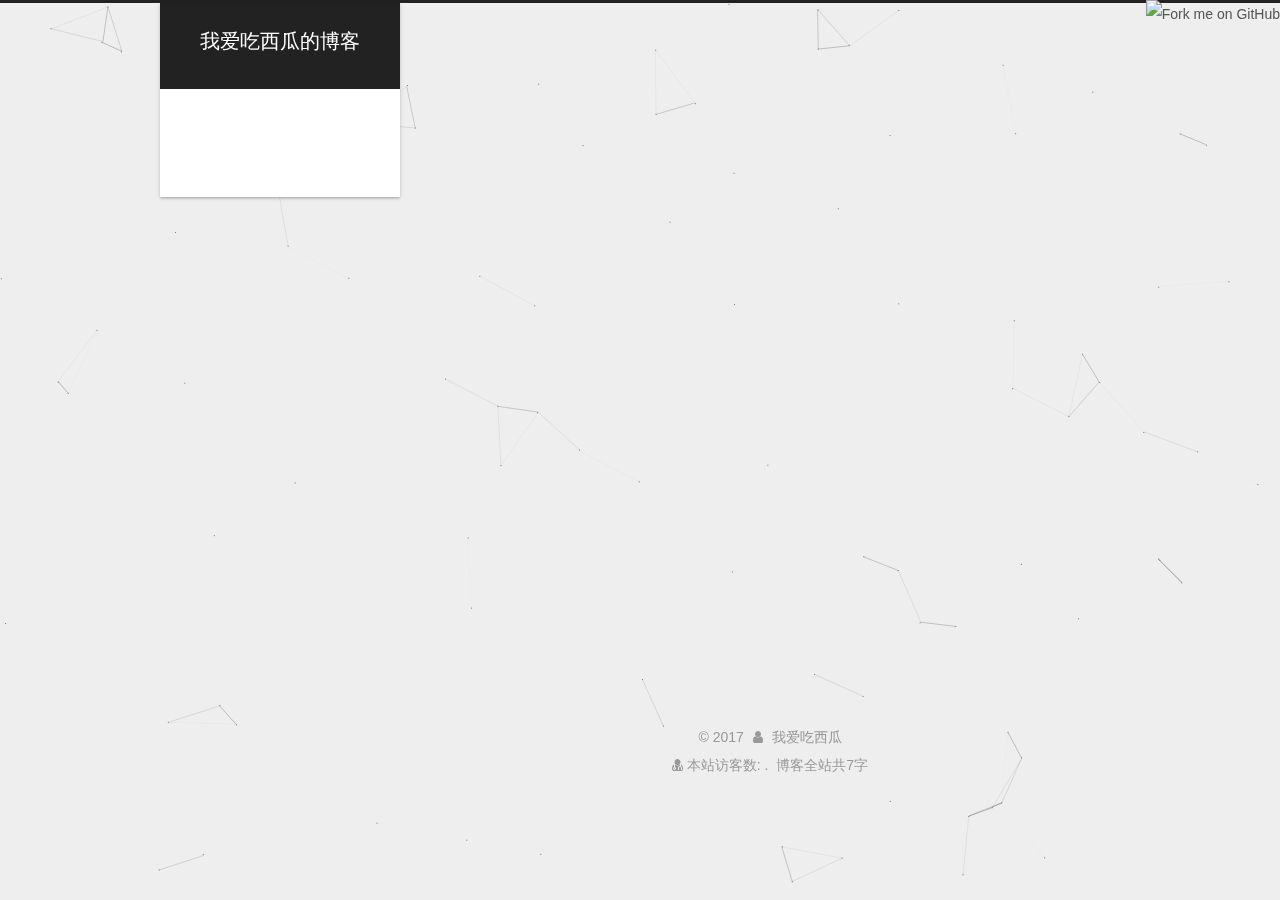
==== about/index.html @ f748fe7a "Site updated: 2017-10-11 19:56:54" ====
<!DOCTYPE html>



  


<html class="theme-next mist use-motion" lang="zh-Hans">
<head>
  <meta charset="UTF-8"/>
<meta http-equiv="X-UA-Compatible" content="IE=edge" />
<meta name="viewport" content="width=device-width, initial-scale=1, maximum-scale=1"/>
<meta name="theme-color" content="#222">



  
  
    
    
  <script src="/lib/pace/pace.min.js?v=1.0.2"></script>
  <link href="/lib/pace/pace-theme-minimal.min.css?v=1.0.2" rel="stylesheet">







<meta http-equiv="Cache-Control" content="no-transform" />
<meta http-equiv="Cache-Control" content="no-siteapp" />
















  
  
  <link href="/lib/fancybox/source/jquery.fancybox.css?v=2.1.5" rel="stylesheet" type="text/css" />







<link href="/lib/font-awesome/css/font-awesome.min.css?v=4.6.2" rel="stylesheet" type="text/css" />

<link href="/css/main.css?v=5.1.3" rel="stylesheet" type="text/css" />


  <link rel="apple-touch-icon" sizes="180x180" href="/images/apple-touch-icon-next.png?v=5.1.3">


  <link rel="icon" type="image/png" sizes="32x32" href="/images/favicon-32x32-next.png?v=5.1.3">


  <link rel="icon" type="image/png" sizes="16x16" href="/images/favicon-16x16-next.png?v=5.1.3">


  <link rel="mask-icon" href="/images/logo.svg?v=5.1.3" color="#222">





  <meta name="keywords" content="Hexo, NexT" />










<meta name="description" content="关于我你知道的不多我也不会说太多">
<meta property="og:type" content="website">
<meta property="og:title" content="我爱吃西瓜的简介">
<meta property="og:url" content="http://robber007.github.io/about/index.html">
<meta property="og:site_name" content="我爱吃西瓜的博客">
<meta property="og:description" content="关于我你知道的不多我也不会说太多">
<meta property="og:locale" content="zh-Hans">
<meta property="og:updated_time" content="2017-10-11T10:39:00.035Z">
<meta name="twitter:card" content="summary">
<meta name="twitter:title" content="我爱吃西瓜的简介">
<meta name="twitter:description" content="关于我你知道的不多我也不会说太多">



<script type="text/javascript" id="hexo.configurations">
  var NexT = window.NexT || {};
  var CONFIG = {
    root: '/',
    scheme: 'Mist',
    version: '5.1.3',
    sidebar: {"position":"left","display":"post","offset":12,"b2t":false,"scrollpercent":false,"onmobile":false},
    fancybox: true,
    tabs: true,
    motion: {"enable":true,"async":false,"transition":{"post_block":"fadeIn","post_header":"slideDownIn","post_body":"slideDownIn","coll_header":"slideLeftIn","sidebar":"slideUpIn"}},
    duoshuo: {
      userId: '0',
      author: '博主'
    },
    algolia: {
      applicationID: '',
      apiKey: '',
      indexName: '',
      hits: {"per_page":10},
      labels: {"input_placeholder":"Search for Posts","hits_empty":"We didn't find any results for the search: ${query}","hits_stats":"${hits} results found in ${time} ms"}
    }
  };
</script>



  <link rel="canonical" href="http://robber007.github.io/about/"/>





  <title>我爱吃西瓜的简介 | 我爱吃西瓜的博客</title>
  








</head>

<body itemscope itemtype="http://schema.org/WebPage" lang="zh-Hans">

  
  
    
  

  <div class="container sidebar-position-left page-post-detail">
    <div class="headband"></div>
	<a href="https://github.com/robber007">
    <img style="position: absolute; top: 0; right: 0; border: 0;" src="https://camo.githubusercontent.com/52760788cde945287fbb584134c4cbc2bc36f904/68747470733a2f2f73332e616d617a6f6e6177732e636f6d2f6769746875622f726962626f6e732f666f726b6d655f72696768745f77686974655f6666666666662e706e67" alt="Fork me on GitHub" data-canonical-src="https://s3.amazonaws.com/github/ribbons/forkme_right_white_ffffff.png">
	</a>
    <header id="header" class="header" itemscope itemtype="http://schema.org/WPHeader">
      <div class="header-inner"><div class="site-brand-wrapper">
  <div class="site-meta ">
    

    <div class="custom-logo-site-title">
      <a href="/"  class="brand" rel="start">
        <span class="logo-line-before"><i></i></span>
        <span class="site-title">我爱吃西瓜的博客</span>
        <span class="logo-line-after"><i></i></span>
      </a>
    </div>
      
        <p class="site-subtitle"></p>
      
  </div>

  <div class="site-nav-toggle">
    <button>
      <span class="btn-bar"></span>
      <span class="btn-bar"></span>
      <span class="btn-bar"></span>
    </button>
  </div>
</div>

<nav class="site-nav">
  

  
    <ul id="menu" class="menu">
      
        
        <li class="menu-item menu-item-home">
          <a href="/" rel="section">
            
              <i class="menu-item-icon fa fa-fw fa-home"></i> <br />
            
            首页
          </a>
        </li>
      
        
        <li class="menu-item menu-item-about">
          <a href="/about/" rel="section">
            
              <i class="menu-item-icon fa fa-fw fa-user"></i> <br />
            
            关于
          </a>
        </li>
      

      
    </ul>
  

  
</nav>



 </div>
    </header>

    <main id="main" class="main">
      <div class="main-inner">
        <div class="content-wrap">
          <div id="content" class="content">
            

  <div id="posts" class="posts-expand">
    
    
    
    <div class="post-block page">
      <header class="post-header">

	<h1 class="post-title" itemprop="name headline">我爱吃西瓜的简介</h1>



</header>

      
      
      
      <div class="post-body">
        
        
          <p>关于我<br>你知道的不多<br>我也不会说太多</p>

        
      </div>
      
      
      
    </div>
    
    
    
  </div>


          </div>
          


          

  
    <div class="comments" id="comments">
      <div id="disqus_thread">
        <noscript>
          Please enable JavaScript to view the
          <a href="https://disqus.com/?ref_noscript">comments powered by Disqus.</a>
        </noscript>
      </div>
    </div>

  



        </div>
        
          
  
  <div class="sidebar-toggle">
    <div class="sidebar-toggle-line-wrap">
      <span class="sidebar-toggle-line sidebar-toggle-line-first"></span>
      <span class="sidebar-toggle-line sidebar-toggle-line-middle"></span>
      <span class="sidebar-toggle-line sidebar-toggle-line-last"></span>
    </div>
  </div>

  <aside id="sidebar" class="sidebar">
    
    <div class="sidebar-inner">

      

      

      <section class="site-overview-wrap sidebar-panel sidebar-panel-active">
        <div class="site-overview">
          <div class="site-author motion-element" itemprop="author" itemscope itemtype="http://schema.org/Person">
            
              <img class="site-author-image" itemprop="image"
                src="/images/avatar.jpg"
                alt="我爱吃西瓜" />
            
              <p class="site-author-name" itemprop="name">我爱吃西瓜</p>
              <p class="site-description motion-element" itemprop="description">网络管理转爬虫开发</p>
          </div>

          <nav class="site-state motion-element">

            
              <div class="site-state-item site-state-posts">
              
                <a href="/archives">
              
                  <span class="site-state-item-count">1</span>
                  <span class="site-state-item-name">日志</span>
                </a>
              </div>
            

            

            

          </nav>

          

          <div class="links-of-author motion-element">
            
              
                <span class="links-of-author-item">
                  <a href="https://github.com/robber007" target="_blank" title="GitHub">
                    
                      <i class="fa fa-fw fa-github"></i>GitHub</a>
                </span>
              
            
          </div>

          
          

          
          

          

        </div>
      </section>

      

      

    </div>
  </aside>


        
      </div>
    </main>

    <footer id="footer" class="footer">
      <div class="footer-inner">
        <script async src="https://dn-lbstatics.qbox.me/busuanzi/2.3/busuanzi.pure.mini.js">
</script>
<div class="copyright">&copy; <span itemprop="copyrightYear">2017</span>
  <span class="with-love">
    <i class="fa fa-user"></i>
  </span>
  <span class="author" itemprop="copyrightHolder">我爱吃西瓜</span>

  
</div>


<div class="powered-by">
<i class="fa fa-user-md"></i><span id="busuanzi_container_site_pv">
  本站访客数:<span id="busuanzi_value_site_pv"></span>
</span>
</div>
.
<!--

  <div class="powered-by">由 <a class="theme-link" target="_blank" href="https://hexo.io">Hexo</a> 强力驱动</div>



  <span class="post-meta-divider">|</span>



  <div class="theme-info">主题 &mdash; <a class="theme-link" target="_blank" href="https://github.com/iissnan/hexo-theme-next">NexT.Mist</a> v5.1.3</div>

-->



<div class="theme-info">
  <div class="powered-by"></div>
  <span class="post-count">博客全站共7字</span>
</div>

        







        
      </div>
    </footer>

    
      <div class="back-to-top">
        <i class="fa fa-arrow-up"></i>
        
      </div>
    

    

  </div>

  

<script type="text/javascript">
  if (Object.prototype.toString.call(window.Promise) !== '[object Function]') {
    window.Promise = null;
  }
</script>









  


  











  
  <script type="text/javascript" src="/lib/jquery/index.js?v=2.1.3"></script>

  
  <script type="text/javascript" src="/lib/fastclick/lib/fastclick.min.js?v=1.0.6"></script>

  
  <script type="text/javascript" src="/lib/jquery_lazyload/jquery.lazyload.js?v=1.9.7"></script>

  
  <script type="text/javascript" src="/lib/velocity/velocity.min.js?v=1.2.1"></script>

  
  <script type="text/javascript" src="/lib/velocity/velocity.ui.min.js?v=1.2.1"></script>

  
  <script type="text/javascript" src="/lib/fancybox/source/jquery.fancybox.pack.js?v=2.1.5"></script>

  
  <script type="text/javascript" src="/lib/canvas-nest/canvas-nest.min.js"></script>


  


  <script type="text/javascript" src="/js/src/utils.js?v=5.1.3"></script>

  <script type="text/javascript" src="/js/src/motion.js?v=5.1.3"></script>



  
  

  
  <script type="text/javascript" src="/js/src/scrollspy.js?v=5.1.3"></script>
<script type="text/javascript" src="/js/src/post-details.js?v=5.1.3"></script>



  


  <script type="text/javascript" src="/js/src/bootstrap.js?v=5.1.3"></script>



  


  

    
      <script id="dsq-count-scr" src="https://.disqus.com/count.js" async></script>
    

    
      <script type="text/javascript">
        var disqus_config = function () {
          this.page.url = 'http://robber007.github.io/about/index.html';
          this.page.identifier = 'about/index.html';
          this.page.title = '我爱吃西瓜的简介';
        };
        var d = document, s = d.createElement('script');
        s.src = 'https://.disqus.com/embed.js';
        s.setAttribute('data-timestamp', '' + +new Date());
        (d.head || d.body).appendChild(s);
      </script>
    

  




	





  





  












  





  

  

  
  

  

  

  

</body>
</html>
<!-- 页面点击小红心 -->
<script type="text/javascript" src="/js/src/love.js"></script>
---- css/main.css ----
/* normalize.css v3.0.2 | MIT License | git.io/normalize */
html {
  font-family: sans-serif; /* 1 */
  -ms-text-size-adjust: 100%; /* 2 */
  -webkit-text-size-adjust: 100%; /* 2 */
}
body {
  margin: 0;
}
article,
aside,
details,
figcaption,
figure,
footer,
header,
hgroup,
main,
menu,
nav,
section,
summary {
  display: block;
}
audio,
canvas,
progress,
video {
  display: inline-block; /* 1 */
  vertical-align: baseline; /* 2 */
}
audio:not([controls]) {
  display: none;
  height: 0;
}
[hidden],
template {
  display: none;
}
a {
  background-color: transparent;
}
a:active,
a:hover {
  outline: 0;
}
abbr[title] {
  border-bottom: 1px dotted;
}
b,
strong {
  font-weight: bold;
}
dfn {
  font-style: italic;
}
h1 {
  font-size: 2em;
  margin: 0.67em 0;
}
mark {
  background: #ff0;
  color: #000;
}
small {
  font-size: 80%;
}
sub,
sup {
  font-size: 75%;
  line-height: 0;
  position: relative;
  vertical-align: baseline;
}
sup {
  top: -0.5em;
}
sub {
  bottom: -0.25em;
}
img {
  border: 0;
}
svg:not(:root) {
  overflow: hidden;
}
figure {
  margin: 1em 40px;
}
hr {
  -moz-box-sizing: content-box;
  box-sizing: content-box;
  height: 0;
}
pre {
  overflow: auto;
}
code,
kbd,
pre,
samp {
  font-family: monospace, monospace;
  font-size: 1em;
}
button,
input,
optgroup,
select,
textarea {
  color: inherit; /* 1 */
  font: inherit; /* 2 */
  margin: 0; /* 3 */
}
button {
  overflow: visible;
}
button,
select {
  text-transform: none;
}
button,
html input[type="button"],
input[type="reset"],
input[type="submit"] {
  -webkit-appearance: button; /* 2 */
  cursor: pointer; /* 3 */
}
button[disabled],
html input[disabled] {
  cursor: default;
}
button::-moz-focus-inner,
input::-moz-focus-inner {
  border: 0;
  padding: 0;
}
input {
  line-height: normal;
}
input[type="checkbox"],
input[type="radio"] {
  box-sizing: border-box; /* 1 */
  padding: 0; /* 2 */
}
input[type="number"]::-webkit-inner-spin-button,
input[type="number"]::-webkit-outer-spin-button {
  height: auto;
}
input[type="search"] {
  -webkit-appearance: textfield; /* 1 */
  -moz-box-sizing: content-box;
  -webkit-box-sizing: content-box; /* 2 */
  box-sizing: content-box;
}
input[type="search"]::-webkit-search-cancel-button,
input[type="search"]::-webkit-search-decoration {
  -webkit-appearance: none;
}
fieldset {
  border: 1px solid #c0c0c0;
  margin: 0 2px;
  padding: 0.35em 0.625em 0.75em;
}
legend {
  border: 0; /* 1 */
  padding: 0; /* 2 */
}
textarea {
  overflow: auto;
}
optgroup {
  font-weight: bold;
}
table {
  border-collapse: collapse;
  border-spacing: 0;
}
td,
th {
  padding: 0;
}
::selection {
  background: #262a30;
  color: #fff;
}
body {
  position: relative;
  font-family: 'Lato', "PingFang SC", "Microsoft YaHei", sans-serif;
  font-size: 14px;
  line-height: 2;
  color: #555;
  background: #eee;
}
@media (max-width: 767px) {
  body {
    padding-right: 0 !important;
  }
}
@media (min-width: 768px) and (max-width: 991px) {
  body {
    padding-right: 0 !important;
  }
}
@media (min-width: 1600px) {
  body {
    font-size: 16px;
  }
}
h1,
h2,
h3,
h4,
h5,
h6 {
  margin: 0;
  padding: 0;
  font-weight: bold;
  line-height: 1.5;
  font-family: 'Lato', "PingFang SC", "Microsoft YaHei", sans-serif;
}
h2,
h3,
h4,
h5,
h6 {
  margin: 20px 0 15px;
}
h1 {
  font-size: 22px;
}
@media (max-width: 767px) {
  h1 {
    font-size: 18px;
  }
}
h2 {
  font-size: 20px;
}
@media (max-width: 767px) {
  h2 {
    font-size: 16px;
  }
}
h3 {
  font-size: 18px;
}
@media (max-width: 767px) {
  h3 {
    font-size: 14px;
  }
}
h4 {
  font-size: 16px;
}
@media (max-width: 767px) {
  h4 {
    font-size: 12px;
  }
}
h5 {
  font-size: 14px;
}
@media (max-width: 767px) {
  h5 {
    font-size: 10px;
  }
}
h6 {
  font-size: 12px;
}
@media (max-width: 767px) {
  h6 {
    font-size: 8px;
  }
}
p {
  margin: 0 0 20px 0;
}
a {
  color: #555;
  text-decoration: none;
  outline: none;
  border-bottom: 1px solid #999;
  word-wrap: break-word;
}
a:hover {
  color: #222;
  border-bottom-color: #222;
}
blockquote {
  margin: 0;
  padding: 0;
}
img {
  display: block;
  margin: auto;
  max-width: 100%;
  height: auto;
}
hr {
  margin: 40px 0;
  height: 3px;
  border: none;
  background-color: #ddd;
  background-image: repeating-linear-gradient(-45deg, #fff, #fff 4px, transparent 4px, transparent 8px);
}
blockquote {
  padding: 0 15px;
  color: #666;
  border-left: 4px solid #ddd;
}
blockquote cite::before {
  content: "-";
  padding: 0 5px;
}
dt {
  font-weight: 700;
}
dd {
  margin: 0;
  padding: 0;
}
kbd {
  border: 1px solid #ccc;
  border-radius: 0.2em;
  box-shadow: 0.1em 0.1em 0.2em rgba(0,0,0,0.1);
  background-color: #f9f9f9;
  font-family: inherit;
  background-image: -webkit-linear-gradient(top, #eee, #fff, #eee);
  padding: 0.1em 0.3em;
  white-space: nowrap;
}
.text-left {
  text-align: left;
}
.text-center {
  text-align: center;
}
.text-right {
  text-align: right;
}
.text-justify {
  text-align: justify;
}
.text-nowrap {
  white-space: nowrap;
}
.text-lowercase {
  text-transform: lowercase;
}
.text-uppercase {
  text-transform: uppercase;
}
.text-capitalize {
  text-transform: capitalize;
}
.center-block {
  display: block;
  margin-left: auto;
  margin-right: auto;
}
.clearfix:before,
.clearfix:after {
  content: " ";
  display: table;
}
.clearfix:after {
  clear: both;
}
.pullquote {
  width: 45%;
}
.pullquote.left {
  float: left;
  margin-left: 5px;
  margin-right: 10px;
}
.pullquote.right {
  float: right;
  margin-left: 10px;
  margin-right: 5px;
}
.affix.affix.affix {
  position: fixed;
}
.translation {
  margin-top: -20px;
  font-size: 14px;
  color: #999;
}
.scrollbar-measure {
  width: 100px;
  height: 100px;
  overflow: scroll;
  position: absolute;
  top: -9999px;
}
.use-motion .motion-element {
  opacity: 0;
}
table {
  margin: 20px 0;
  width: 100%;
  border-collapse: collapse;
  border-spacing: 0;
  border: 1px solid #ddd;
  font-size: 14px;
  table-layout: fixed;
  word-wrap: break-all;
}
table>tbody>tr:nth-of-type(odd) {
  background-color: #f9f9f9;
}
table>tbody>tr:hover {
  background-color: #f5f5f5;
}
caption,
th,
td {
  padding: 8px;
  text-align: left;
  vertical-align: middle;
  font-weight: normal;
}
th,
td {
  border-bottom: 3px solid #ddd;
  border-right: 1px solid #eee;
}
th {
  padding-bottom: 10px;
  font-weight: 700;
}
td {
  border-bottom-width: 1px;
}
html,
body {
  height: 100%;
}
.container {
  position: relative;
  min-height: 100%;
}
.header-inner {
  margin: 0 auto;
  padding: 100px 0 70px;
  width: calc(100% - 252px);
}
@media (min-width: 1600px) {
  .container .header-inner {
    width: 900px;
  }
}
.main {
  padding-bottom: 150px;
}
.main-inner {
  margin: 0 auto;
  width: calc(100% - 252px);
}
@media (min-width: 1600px) {
  .container .main-inner {
    width: 900px;
  }
}
.footer {
  position: absolute;
  left: 0;
  bottom: 0;
  width: 100%;
  min-height: 50px;
}
.footer-inner {
  box-sizing: border-box;
  margin: 20px auto;
  width: calc(100% - 252px);
}
@media (min-width: 1600px) {
  .container .footer-inner {
    width: 900px;
  }
}
pre,
.highlight {
  overflow: auto;
  margin: 20px 0;
  padding: 0;
  font-size: 13px;
  color: #c5c8c6;
  background: #1d1f21;
  line-height: 1.6;
}
pre,
code {
  font-family: consolas, Menlo, "PingFang SC", "Microsoft YaHei", monospace;
}
code {
  padding: 2px 4px;
  word-wrap: break-word;
  color: #555;
  background: #eee;
  border-radius: 3px;
  font-size: 13px;
}
pre {
  padding: 10px;
}
pre code {
  padding: 0;
  color: #c5c8c6;
  background: none;
  text-shadow: none;
}
.highlight {
  border-radius: 1px;
}
.highlight pre {
  border: none;
  margin: 0;
  padding: 10px 0;
}
.highlight table {
  margin: 0;
  width: auto;
  border: none;
}
.highlight td {
  border: none;
  padding: 0;
}
.highlight figcaption {
  font-size: 1em;
  color: #c5c8c6;
  line-height: 1em;
  margin-bottom: 1em;
}
.highlight figcaption:before,
.highlight figcaption:after {
  content: " ";
  display: table;
}
.highlight figcaption:after {
  clear: both;
}
.highlight figcaption a {
  float: right;
  color: #c5c8c6;
}
.highlight figcaption a:hover {
  border-bottom-color: #c5c8c6;
}
.highlight .gutter pre {
  padding-left: 10px;
  padding-right: 10px;
  color: #888f96;
  text-align: right;
  background-color: #000;
}
.highlight .code pre {
  width: 100%;
  padding-left: 10px;
  padding-right: 10px;
  background-color: #1d1f21;
}
.highlight .line {
  height: 20px;
}
.gutter {
  -webkit-user-select: none;
  -moz-user-select: none;
  -ms-user-select: none;
  user-select: none;
}
.gist table {
  width: auto;
}
.gist table td {
  border: none;
}
pre .deletion {
  background: #008000;
}
pre .addition {
  background: #800000;
}
pre .meta {
  color: #b294bb;
}
pre .comment {
  color: #969896;
}
pre .variable,
pre .attribute,
pre .tag,
pre .regexp,
pre .ruby .constant,
pre .xml .tag .title,
pre .xml .pi,
pre .xml .doctype,
pre .html .doctype,
pre .css .id,
pre .css .class,
pre .css .pseudo {
  color: #c66;
}
pre .number,
pre .preprocessor,
pre .built_in,
pre .literal,
pre .params,
pre .constant,
pre .command {
  color: #de935f;
}
pre .ruby .class .title,
pre .css .rules .attribute,
pre .string,
pre .value,
pre .inheritance,
pre .header,
pre .ruby .symbol,
pre .xml .cdata,
pre .special,
pre .number,
pre .formula {
  color: #b5bd68;
}
pre .title,
pre .css .hexcolor {
  color: #8abeb7;
}
pre .function,
pre .python .decorator,
pre .python .title,
pre .ruby .function .title,
pre .ruby .title .keyword,
pre .perl .sub,
pre .javascript .title,
pre .coffeescript .title {
  color: #81a2be;
}
pre .keyword,
pre .javascript .function {
  color: #b294bb;
}
.full-image.full-image.full-image {
  border: none;
  max-width: 100%;
  width: auto;
  margin: 20px auto;
}
@media (min-width: 992px) {
  .full-image.full-image.full-image {
    max-width: none;
    width: 118%;
    margin: 0 -9%;
  }
}
.blockquote-center,
.page-home .post-type-quote blockquote,
.page-post-detail .post-type-quote blockquote {
  position: relative;
  margin: 40px 0;
  padding: 0;
  border-left: none;
  text-align: center;
}
.blockquote-center::before,
.page-home .post-type-quote blockquote::before,
.page-post-detail .post-type-quote blockquote::before,
.blockquote-center::after,
.page-home .post-type-quote blockquote::after,
.page-post-detail .post-type-quote blockquote::after {
  position: absolute;
  content: ' ';
  display: block;
  width: 100%;
  height: 24px;
  opacity: 0.2;
  background-repeat: no-repeat;
  background-position: 0 -6px;
  background-size: 22px 22px;
}
.blockquote-center::before,
.page-home .post-type-quote blockquote::before,
.page-post-detail .post-type-quote blockquote::before {
  top: -20px;
  background-image: url("../images/quote-l.svg");
  border-top: 1px solid #ccc;
}
.blockquote-center::after,
.page-home .post-type-quote blockquote::after,
.page-post-detail .post-type-quote blockquote::after {
  bottom: -20px;
  background-image: url("../images/quote-r.svg");
  border-bottom: 1px solid #ccc;
  background-position: 100% 8px;
}
.blockquote-center p,
.page-home .post-type-quote blockquote p,
.page-post-detail .post-type-quote blockquote p,
.blockquote-center div,
.page-home .post-type-quote blockquote div,
.page-post-detail .post-type-quote blockquote div {
  text-align: center;
}
.post .post-body .group-picture img {
  box-sizing: border-box;
  padding: 0 3px;
  border: none;
}
.post .group-picture-row {
  overflow: hidden;
  margin-top: 6px;
}
.post .group-picture-row:first-child {
  margin-top: 0;
}
.post .group-picture-column {
  float: left;
}
.page-post-detail .post-body .group-picture-column {
  float: none;
  margin-top: 10px;
  width: auto !important;
}
.page-post-detail .post-body .group-picture-column img {
  margin: 0 auto;
}
.page-archive .group-picture-container {
  overflow: hidden;
}
.page-archive .group-picture-row {
  float: left;
}
.page-archive .group-picture-row:first-child {
  margin-top: 6px;
}
.page-archive .group-picture-column {
  max-width: 150px;
  max-height: 150px;
}
.post-body .note {
  position: relative;
  padding: 15px;
  margin-bottom: 20px;
  border: 1px solid #eee;
  border-left-width: 5px;
  border-radius: 3px;
}
.post-body .note h2,
.post-body .note h3,
.post-body .note h4,
.post-body .note h5,
.post-body .note h6 {
  margin-top: 0;
  margin-bottom: 0;
  border-bottom: initial;
  padding-top: 0 !important;
}
.post-body .note p:first-child,
.post-body .note ul:first-child,
.post-body .note ol:first-child,
.post-body .note table:first-child,
.post-body .note pre:first-child,
.post-body .note blockquote:first-child {
  margin-top: 0;
}
.post-body .note p:last-child,
.post-body .note ul:last-child,
.post-body .note ol:last-child,
.post-body .note table:last-child,
.post-body .note pre:last-child,
.post-body .note blockquote:last-child {
  margin-bottom: 0;
}
.post-body .note.default {
  border-left-color: #777;
}
.post-body .note.default h2,
.post-body .note.default h3,
.post-body .note.default h4,
.post-body .note.default h5,
.post-body .note.default h6 {
  color: #777;
}
.post-body .note.primary {
  border-left-color: #6f42c1;
}
.post-body .note.primary h2,
.post-body .note.primary h3,
.post-body .note.primary h4,
.post-body .note.primary h5,
.post-body .note.primary h6 {
  color: #6f42c1;
}
.post-body .note.info {
  border-left-color: #428bca;
}
.post-body .note.info h2,
.post-body .note.info h3,
.post-body .note.info h4,
.post-body .note.info h5,
.post-body .note.info h6 {
  color: #428bca;
}
.post-body .note.success {
  border-left-color: #5cb85c;
}
.post-body .note.success h2,
.post-body .note.success h3,
.post-body .note.success h4,
.post-body .note.success h5,
.post-body .note.success h6 {
  color: #5cb85c;
}
.post-body .note.warning {
  border-left-color: #f0ad4e;
}
.post-body .note.warning h2,
.post-body .note.warning h3,
.post-body .note.warning h4,
.post-body .note.warning h5,
.post-body .note.warning h6 {
  color: #f0ad4e;
}
.post-body .note.danger {
  border-left-color: #d9534f;
}
.post-body .note.danger h2,
.post-body .note.danger h3,
.post-body .note.danger h4,
.post-body .note.danger h5,
.post-body .note.danger h6 {
  color: #d9534f;
}
.post-body .label {
  display: inline;
  padding: 0 2px;
  white-space: nowrap;
}
.post-body .label.default {
  background-color: #f0f0f0;
}
.post-body .label.primary {
  background-color: #efe6f7;
}
.post-body .label.info {
  background-color: #e5f2f8;
}
.post-body .label.success {
  background-color: #e7f4e9;
}
.post-body .label.warning {
  background-color: #fcf6e1;
}
.post-body .label.danger {
  background-color: #fae8eb;
}
.post-body .tabs {
  position: relative;
  display: block;
  margin-bottom: 20px;
  padding-top: 10px;
}
.post-body .tabs ul.nav-tabs {
  margin: 0;
  padding: 0;
  display: flex;
  margin-bottom: -1px;
}
@media (max-width: 413px) {
  .post-body .tabs ul.nav-tabs {
    display: block;
    margin-bottom: 5px;
  }
}
.post-body .tabs ul.nav-tabs li.tab {
  list-style-type: none !important;
  margin: 0 0.25em 0 0;
  border-top: 3px solid transparent;
  border-left: 1px solid transparent;
  border-right: 1px solid transparent;
}
@media (max-width: 413px) {
  .post-body .tabs ul.nav-tabs li.tab {
    margin: initial;
    border-top: 1px solid transparent;
    border-left: 3px solid transparent;
    border-right: 1px solid transparent;
    border-bottom: 1px solid transparent;
  }
}
.post-body .tabs ul.nav-tabs li.tab a {
  outline: 0;
  border-bottom: initial;
  display: block;
  line-height: 1.8em;
  padding: 0.25em 0.75em;
  transition-duration: 0.2s;
  transition-timing-function: ease-out;
  transition-delay: 0s;
}
.post-body .tabs ul.nav-tabs li.tab a i {
  width: 1.285714285714286em;
}
.post-body .tabs ul.nav-tabs li.tab.active {
  border-top: 3px solid #fc6423;
  border-left: 1px solid #ddd;
  border-right: 1px solid #ddd;
  background-color: #fff;
}
@media (max-width: 413px) {
  .post-body .tabs ul.nav-tabs li.tab.active {
    border-top: 1px solid #ddd;
    border-left: 3px solid #fc6423;
    border-right: 1px solid #ddd;
    border-bottom: 1px solid #ddd;
  }
}
.post-body .tabs ul.nav-tabs li.tab.active a {
  cursor: default;
  color: #555;
}
.post-body .tabs .tab-content {
  background-color: #fff;
}
.post-body .tabs .tab-content .tab-pane {
  border: 1px solid #ddd;
  padding: 20px 20px 0 20px;
}
.post-body .tabs .tab-content .tab-pane:not(.active) {
  display: none !important;
}
.post-body .tabs .tab-content .tab-pane.active {
  display: block !important;
}
.btn {
  display: inline-block;
  padding: 0 20px;
  font-size: 14px;
  color: #555;
  background: #fff;
  border: 2px solid #555;
  text-decoration: none;
  border-radius: 2px;
  transition-property: background-color;
  transition-duration: 0.2s;
  transition-timing-function: ease-in-out;
  transition-delay: 0s;
  line-height: 2;
}
.btn:hover {
  border-color: #222;
  color: #fff;
  background: #222;
}
.btn +.btn {
  margin: 0 0 8px 8px;
}
.btn .fa-fw {
  width: 1.285714285714286em;
  text-align: left;
}
.btn-bar {
  display: block;
  width: 22px;
  height: 2px;
  background: #555;
  border-radius: 1px;
}
.btn-bar+.btn-bar {
  margin-top: 4px;
}
.pagination {
  margin: 120px 0 40px;
  text-align: center;
  border-top: 1px solid #eee;
}
.page-number-basic,
.pagination .prev,
.pagination .next,
.pagination .page-number,
.pagination .space {
  display: inline-block;
  position: relative;
  top: -1px;
  margin: 0 10px;
  padding: 0 11px;
}
@media (max-width: 767px) {
  .page-number-basic,
  .pagination .prev,
  .pagination .next,
  .pagination .page-number,
  .pagination .space {
    margin: 0 5px;
  }
}
.pagination .prev,
.pagination .next,
.pagination .page-number {
  border-bottom: 0;
  border-top: 1px solid #eee;
  transition-property: border-color;
  transition-duration: 0.2s;
  transition-timing-function: ease-in-out;
  transition-delay: 0s;
}
.pagination .prev:hover,
.pagination .next:hover,
.pagination .page-number:hover {
  border-top-color: #222;
}
.pagination .space {
  padding: 0;
  margin: 0;
}
.pagination .prev {
  margin-left: 0;
}
.pagination .next {
  margin-right: 0;
}
.pagination .page-number.current {
  color: #fff;
  background: #ccc;
  border-top-color: #ccc;
}
@media (max-width: 767px) {
  .pagination {
    border-top: none;
  }
  .pagination .prev,
  .pagination .next,
  .pagination .page-number {
    margin-bottom: 10px;
    border-top: 0;
    border-bottom: 1px solid #eee;
    padding: 0 10px;
  }
  .pagination .prev:hover,
  .pagination .next:hover,
  .pagination .page-number:hover {
    border-bottom-color: #222;
  }
}
.comments {
  margin: 60px 20px 0;
}
.tag-cloud {
  text-align: center;
}
.tag-cloud a {
  display: inline-block;
  margin: 10px;
}
.back-to-top {
  box-sizing: border-box;
  position: fixed;
  bottom: -100px;
  right: 30px;
  z-index: 1050;
  padding: 0 6px;
  width: 24px;
  background: #222;
  font-size: 12px;
  opacity: 0.6;
  color: #fff;
  cursor: pointer;
  text-align: center;
  -webkit-transform: translateZ(0);
  transition-property: bottom;
  transition-duration: 0.2s;
  transition-timing-function: ease-in-out;
  transition-delay: 0s;
}
@media (min-width: 768px) and (max-width: 991px) {
  .back-to-top {
    display: none !important;
  }
}
@media (max-width: 767px) {
  .back-to-top {
    display: none !important;
  }
}
.back-to-top.back-to-top-on {
  bottom: 30px;
}
.header {
  background: transparent;
}
.header-inner {
  position: relative;
}
.headband {
  height: 3px;
  background: #222;
}
.site-meta {
  margin: 0;
  text-align: center;
}
@media (max-width: 767px) {
  .site-meta {
    text-align: center;
  }
}
.brand {
  position: relative;
  display: inline-block;
  padding: 0 40px;
  color: #fff;
  background: #222;
  border-bottom: none;
}
.brand:hover {
  color: #fff;
}
.logo {
  display: inline-block;
  margin-right: 5px;
  line-height: 36px;
  vertical-align: top;
}
.site-title {
  display: inline-block;
  vertical-align: top;
  line-height: 36px;
  font-size: 20px;
  font-weight: normal;
  font-family: 'Lato', "PingFang SC", "Microsoft YaHei", sans-serif;
}
.site-subtitle {
  margin-top: 10px;
  font-size: 13px;
  color: #ddd;
}
.use-motion .brand {
  opacity: 0;
}
.use-motion .logo,
.use-motion .site-title,
.use-motion .site-subtitle {
  opacity: 0;
  position: relative;
  top: -10px;
}
.site-nav-toggle {
  display: none;
  position: absolute;
  top: 10px;
  left: 10px;
}
@media (max-width: 767px) {
  .site-nav-toggle {
    display: block;
  }
}
.site-nav-toggle button {
  margin-top: 2px;
  padding: 9px 10px;
  background: transparent;
  border: none;
}
@media (max-width: 767px) {
  .site-nav {
    display: none;
    margin: 0 -10px;
    padding: 0 10px;
    clear: both;
    border-top: 1px solid #ddd;
  }
}
@media (min-width: 768px) and (max-width: 991px) {
  .site-nav {
    display: block !important;
  }
}
@media (min-width: 992px) {
  .site-nav {
    display: block !important;
  }
}
.menu {
  margin-top: 20px;
  padding-left: 0;
  text-align: center;
}
.menu .menu-item {
  display: inline-block;
  margin: 0 10px;
  list-style: none;
}
@media screen and (max-width: 767px) {
  .menu .menu-item {
    margin-top: 10px;
  }
}
.menu .menu-item a {
  display: block;
  font-size: 13px;
  line-height: inherit;
  border-bottom: 1px solid transparent;
  transition-property: border-color;
  transition-duration: 0.2s;
  transition-timing-function: ease-in-out;
  transition-delay: 0s;
}
.menu .menu-item a:hover,
.menu-item-active a {
  border-bottom-color: #222;
}
.menu .menu-item .fa {
  margin-right: 5px;
}
.use-motion .menu-item {
  opacity: 0;
}
.post-body {
  font-family: 'Lato', "PingFang SC", "Microsoft YaHei", sans-serif;
}
@media (max-width: 767px) {
  .post-body {
    word-break: break-word;
  }
}
.post-body .fancybox img {
  display: block !important;
  margin: 0 auto;
  cursor: pointer;
  cursor: zoom-in;
  cursor: -webkit-zoom-in;
}
.post-body .image-caption,
.post-body .figure .caption {
  margin: -20px auto 15px;
  text-align: center;
  font-size: 14px;
  color: #999;
  font-weight: bold;
  line-height: 1;
}
.post-sticky-flag {
  display: inline-block;
  font-size: 16px;
  -ms-transform: rotate(30deg);
  -webkit-transform: rotate(30deg);
  -moz-transform: rotate(30deg);
  -ms-transform: rotate(30deg);
  -o-transform: rotate(30deg);
  transform: rotate(30deg);
}
.use-motion .post-block,
.use-motion .pagination,
.use-motion .comments {
  opacity: 0;
}
.use-motion .post-header {
  opacity: 0;
}
.use-motion .post-body {
  opacity: 0;
}
.use-motion .collection-title {
  opacity: 0;
}
.posts-expand {
  padding-top: 40px;
}
@media (max-width: 767px) {
  .posts-expand {
    margin: 0 20px;
  }
  .post-body pre .gutter pre {
    padding-right: 10px;
  }
  .post-body .highlight {
    margin-left: 0px;
    margin-right: 0px;
    padding: 0;
  }
  .post-body .highlight .gutter pre {
    padding-right: 10px;
  }
}
@media (min-width: 992px) {
  .posts-expand .post-body {
    text-align: justify;
  }
}
.posts-expand .post-body h2,
.posts-expand .post-body h3,
.posts-expand .post-body h4,
.posts-expand .post-body h5,
.posts-expand .post-body h6 {
  padding-top: 10px;
}
.posts-expand .post-body h2 .header-anchor,
.posts-expand .post-body h3 .header-anchor,
.posts-expand .post-body h4 .header-anchor,
.posts-expand .post-body h5 .header-anchor,
.posts-expand .post-body h6 .header-anchor {
  float: right;
  margin-left: 10px;
  color: #ccc;
  border-bottom-style: none;
  visibility: hidden;
}
.posts-expand .post-body h2 .header-anchor:hover,
.posts-expand .post-body h3 .header-anchor:hover,
.posts-expand .post-body h4 .header-anchor:hover,
.posts-expand .post-body h5 .header-anchor:hover,
.posts-expand .post-body h6 .header-anchor:hover {
  color: inherit;
}
.posts-expand .post-body h2:hover .header-anchor,
.posts-expand .post-body h3:hover .header-anchor,
.posts-expand .post-body h4:hover .header-anchor,
.posts-expand .post-body h5:hover .header-anchor,
.posts-expand .post-body h6:hover .header-anchor {
  visibility: visible;
}
.posts-expand .post-body ul li {
  list-style: circle;
}
.posts-expand .post-body img {
  box-sizing: border-box;
  margin: auto;
  padding: 3px;
  border: 1px solid #ddd;
}
.posts-expand .post-body .fancybox img {
  margin: 0 auto 25px;
}
@media (max-width: 767px) {
  .posts-collapse {
    margin: 0 20px;
  }
  .posts-collapse .post-title,
  .posts-collapse .post-meta {
    display: block;
    width: auto;
    text-align: left;
  }
}
.posts-collapse {
  position: relative;
  z-index: 1010;
  margin-left: 55px;
}
.posts-collapse::after {
  content: " ";
  position: absolute;
  top: 20px;
  left: 0;
  margin-left: -2px;
  width: 4px;
  height: 100%;
  background: #f5f5f5;
  z-index: -1;
}
@media (max-width: 767px) {
  .posts-collapse {
    margin: 0 20px;
  }
}
.posts-collapse .collection-title {
  position: relative;
  margin: 60px 0;
}
.posts-collapse .collection-title h1,
.posts-collapse .collection-title h2 {
  margin-left: 20px;
}
.posts-collapse .collection-title small {
  color: #bbb;
  margin-left: 5px;
}
.posts-collapse .collection-title::before {
  content: " ";
  position: absolute;
  left: 0;
  top: 50%;
  margin-left: -4px;
  margin-top: -4px;
  width: 8px;
  height: 8px;
  background: #bbb;
  border-radius: 50%;
}
.posts-collapse .post {
  margin: 30px 0;
}
.posts-collapse .post-header {
  position: relative;
  transition-duration: 0.2s;
  transition-timing-function: ease-in-out;
  transition-delay: 0s;
  transition-property: border;
  border-bottom: 1px dashed #ccc;
}
.posts-collapse .post-header::before {
  content: " ";
  position: absolute;
  left: 0;
  top: 12px;
  width: 6px;
  height: 6px;
  margin-left: -4px;
  background: #bbb;
  border-radius: 50%;
  border: 1px solid #fff;
  transition-duration: 0.2s;
  transition-timing-function: ease-in-out;
  transition-delay: 0s;
  transition-property: background;
}
.posts-collapse .post-header:hover {
  border-bottom-color: #666;
}
.posts-collapse .post-header:hover::before {
  background: #222;
}
.posts-collapse .post-meta {
  position: absolute;
  font-size: 12px;
  left: 20px;
  top: 5px;
}
.posts-collapse .post-comments-count {
  display: none;
}
.posts-collapse .post-title {
  margin-left: 60px;
  font-size: 16px;
  font-weight: normal;
  line-height: inherit;
}
.posts-collapse .post-title::after {
  margin-left: 3px;
  opacity: 0.6;
}
.posts-collapse .post-title a {
  color: #666;
  border-bottom: none;
}
.page-home .post-type-quote .post-header,
.page-post-detail .post-type-quote .post-header,
.page-home .post-type-quote .post-tags,
.page-post-detail .post-type-quote .post-tags {
  display: none;
}
.posts-expand .post-title {
  text-align: center;
  word-break: break-word;
  font-weight: 400;
}
.posts-expand .post-title-link {
  display: inline-block;
  position: relative;
  color: #555;
  border-bottom: none;
  line-height: 1.2;
  vertical-align: top;
}
.posts-expand .post-title-link::before {
  content: "";
  position: absolute;
  width: 100%;
  height: 2px;
  bottom: 0;
  left: 0;
  background-color: #000;
  visibility: hidden;
  -webkit-transform: scaleX(0);
  -moz-transform: scaleX(0);
  -ms-transform: scaleX(0);
  -o-transform: scaleX(0);
  transform: scaleX(0);
  transition-duration: 0.2s;
  transition-timing-function: ease-in-out;
  transition-delay: 0s;
}
.posts-expand .post-title-link:hover::before {
  visibility: visible;
  -webkit-transform: scaleX(1);
  -moz-transform: scaleX(1);
  -ms-transform: scaleX(1);
  -o-transform: scaleX(1);
  transform: scaleX(1);
}
.posts-expand .post-title-link .fa {
  font-size: 16px;
}
.posts-expand .post-meta {
  margin: 3px 0 60px 0;
  color: #999;
  font-family: 'Lato', "PingFang SC", "Microsoft YaHei", sans-serif;
  font-size: 12px;
  text-align: center;
}
.posts-expand .post-meta .post-category-list {
  display: inline-block;
  margin: 0;
  padding: 3px;
}
.posts-expand .post-meta .post-category-list-link {
  color: #999;
}
.posts-expand .post-meta .post-description {
  font-size: 14px;
  margin-top: 2px;
}
.post-meta-divider {
  margin: 0 0.5em;
}
.post-meta-item-icon {
  margin-right: 3px;
}
@media (min-width: 768px) and (max-width: 991px) {
  .post-meta-item-icon {
    display: inline-block;
  }
}
@media (max-width: 767px) {
  .post-meta-item-icon {
    display: inline-block;
  }
}
@media (min-width: 768px) and (max-width: 991px) {
  .post-meta-item-text {
    display: none;
  }
}
@media (max-width: 767px) {
  .post-meta-item-text {
    display: none;
  }
}
@media (max-width: 767px) {
  .posts-expand .post-comments-count {
    display: none;
  }
}
.post-button {
  margin-top: 40px;
}
.posts-expand .post-tags {
  margin-top: 40px;
  text-align: center;
}
.posts-expand .post-tags a {
  display: inline-block;
  margin-right: 10px;
  font-size: 13px;
}
.post-nav {
  display: table;
  margin-top: 15px;
  width: 100%;
  border-top: 1px solid #eee;
}
.post-nav-divider {
  display: table-cell;
  width: 10%;
}
.post-nav-item {
  display: table-cell;
  padding: 10px 0 0 0;
  width: 45%;
  vertical-align: top;
}
.post-nav-item a {
  position: relative;
  display: block;
  line-height: 25px;
  font-size: 14px;
  color: #555;
  border-bottom: none;
}
.post-nav-item a:hover {
  color: #222;
  border-bottom: none;
}
.post-nav-item a:active {
  top: 2px;
}
.post-nav-item .fa {
  position: absolute;
  top: 8px;
  left: 0;
  font-size: 12px;
}
.post-nav-next a {
  padding-left: 15px;
}
.post-nav-prev {
  text-align: right;
}
.post-nav-prev a {
  padding-right: 15px;
}
.post-nav-prev .fa {
  right: 0;
  left: auto;
}
.posts-expand .post-eof {
  display: block;
  margin: 80px auto 60px;
  width: 8%;
  height: 1px;
  background: #ccc;
  text-align: center;
}
.post:last-child .post-eof.post-eof.post-eof {
  display: none;
}
.post-gallery {
  display: table;
  table-layout: fixed;
  width: 100%;
  border-collapse: separate;
}
.post-gallery-row {
  display: table-row;
}
.post-gallery .post-gallery-img {
  display: table-cell;
  text-align: center;
  vertical-align: middle;
  border: none;
}
.post-gallery .post-gallery-img img {
  max-width: 100%;
  max-height: 100%;
  border: none;
}
.fancybox-close,
.fancybox-close:hover {
  border: none;
}
.rtl.post-body p,
.rtl.post-body a,
.rtl.post-body h1,
.rtl.post-body h2,
.rtl.post-body h3,
.rtl.post-body h4,
.rtl.post-body h5,
.rtl.post-body h6,
.rtl.post-body li,
.rtl.post-body ul,
.rtl.post-body ol {
  direction: rtl;
  font-family: UKIJ Ekran;
}
.rtl.post-title {
  font-family: UKIJ Ekran;
}
.sidebar {
  position: fixed;
  right: 0;
  top: 0;
  bottom: 0;
  width: 0;
  z-index: 1040;
  box-shadow: inset 0 2px 6px #000;
  background: #222;
  -webkit-transform: translateZ(0);
}
.sidebar a {
  color: #999;
  border-bottom-color: #555;
}
.sidebar a:hover {
  color: #eee;
}
@media (min-width: 768px) and (max-width: 991px) {
  .sidebar {
    display: none !important;
  }
}
@media (max-width: 767px) {
  .sidebar {
    display: none !important;
  }
}
.sidebar-inner {
  position: relative;
  padding: 20px 10px;
  color: #999;
  text-align: center;
}
.site-overview-wrap {
  overflow: hidden;
}
.site-overview {
  overflow-y: auto;
  overflow-x: hidden;
}
.sidebar-toggle {
  position: fixed;
  right: 30px;
  bottom: 45px;
  width: 14px;
  height: 14px;
  padding: 5px;
  background: #222;
  line-height: 0;
  z-index: 1050;
  cursor: pointer;
  -webkit-transform: translateZ(0);
}
@media (min-width: 768px) and (max-width: 991px) {
  .sidebar-toggle {
    display: none !important;
  }
}
@media (max-width: 767px) {
  .sidebar-toggle {
    display: none !important;
  }
}
.sidebar-toggle-line {
  position: relative;
  display: inline-block;
  vertical-align: top;
  height: 2px;
  width: 100%;
  background: #fff;
  margin-top: 3px;
}
.sidebar-toggle-line:first-child {
  margin-top: 0;
}
.site-author-image {
  display: block;
  margin: 0 auto;
  padding: 2px;
  max-width: 120px;
  height: auto;
  border: 1px solid #eee;
}
.site-author-name {
  margin: 0;
  text-align: center;
  color: #222;
  font-weight: 600;
}
.site-description {
  margin-top: 0;
  text-align: center;
  font-size: 13px;
  color: #999;
}
.site-state {
  overflow: hidden;
  line-height: 1.4;
  white-space: nowrap;
  text-align: center;
}
.site-state-item {
  display: inline-block;
  padding: 0 15px;
  border-left: 1px solid #eee;
}
.site-state-item:first-child {
  border-left: none;
}
.site-state-item a {
  border-bottom: none;
}
.site-state-item-count {
  display: block;
  text-align: center;
  color: inherit;
  font-weight: 600;
  font-size: 16px;
}
.site-state-item-name {
  font-size: 13px;
  color: #999;
}
.feed-link {
  margin-top: 20px;
}
.feed-link a {
  display: inline-block;
  padding: 0 15px;
  color: #fc6423;
  border: 1px solid #fc6423;
  border-radius: 4px;
}
.feed-link a i {
  color: #fc6423;
  font-size: 14px;
}
.feed-link a:hover {
  color: #fff;
  background: #fc6423;
}
.feed-link a:hover i {
  color: #fff;
}
.links-of-author {
  margin-top: 20px;
}
.links-of-author a {
  display: inline-block;
  vertical-align: middle;
  margin-right: 10px;
  margin-bottom: 10px;
  border-bottom-color: #555;
  font-size: 13px;
}
.links-of-author a:before {
  display: inline-block;
  vertical-align: middle;
  margin-right: 3px;
  content: " ";
  width: 4px;
  height: 4px;
  border-radius: 50%;
  background: #60a86e;
}
.links-of-blogroll {
  font-size: 13px;
}
.links-of-blogroll-title {
  margin-top: 20px;
  font-size: 14px;
  font-weight: 600;
}
.links-of-blogroll-list {
  margin: 0;
  padding: 0;
  list-style: none;
}
.links-of-blogroll-item {
  padding: 2px 10px;
}
.links-of-blogroll-item a {
  max-width: 280px;
  box-sizing: border-box;
  display: inline-block;
  overflow: hidden;
  white-space: nowrap;
  text-overflow: ellipsis;
}
.sidebar-nav {
  margin: 0 0 20px;
  padding-left: 0;
}
.sidebar-nav li {
  display: inline-block;
  cursor: pointer;
  border-bottom: 1px solid transparent;
  font-size: 14px;
  color: #555;
}
.sidebar-nav li:hover {
  color: #fc6423;
}
.page-post-detail .sidebar-nav-toc {
  padding: 0 5px;
}
.page-post-detail .sidebar-nav-overview {
  margin-left: 10px;
}
.sidebar-nav .sidebar-nav-active {
  color: #fc6423;
  border-bottom-color: #fc6423;
}
.sidebar-nav .sidebar-nav-active:hover {
  color: #fc6423;
}
.sidebar-panel {
  display: none;
}
.sidebar-panel-active {
  display: block;
}
.post-toc-empty {
  font-size: 14px;
  color: #666;
}
.post-toc-wrap {
  overflow: hidden;
}
.post-toc {
  overflow: auto;
}
.post-toc ol {
  margin: 0;
  padding: 0 2px 5px 10px;
  text-align: left;
  list-style: none;
  font-size: 14px;
}
.post-toc ol > ol {
  padding-left: 0;
}
.post-toc ol a {
  transition-duration: 0.2s;
  transition-timing-function: ease-in-out;
  transition-delay: 0s;
  transition-property: all;
  color: #666;
  border-bottom-color: #ccc;
}
.post-toc ol a:hover {
  color: #000;
  border-bottom-color: #000;
}
.post-toc .nav-item {
  overflow: hidden;
  text-overflow: ellipsis;
  white-space: nowrap;
  line-height: 1.8;
}
.post-toc .nav .nav-child {
  display: none;
}
.post-toc .nav .active > .nav-child {
  display: block;
}
.post-toc .nav .active-current > .nav-child {
  display: block;
}
.post-toc .nav .active-current > .nav-child > .nav-item {
  display: block;
}
.post-toc .nav .active > a {
  color: #fc6423;
  border-bottom-color: #fc6423;
}
.post-toc .nav .active-current > a {
  color: #fc6423;
}
.post-toc .nav .active-current > a:hover {
  color: #fc6423;
}
.footer {
  font-size: 14px;
  color: #999;
}
.footer img {
  border: none;
}
.footer-inner {
  text-align: center;
}
.with-love {
  display: inline-block;
  margin: 0 5px;
}
.powered-by,
.theme-info {
  display: inline-block;
}
.cc-license {
  margin-top: 10px;
  text-align: center;
}
.cc-license .cc-opacity {
  opacity: 0.7;
  border-bottom: none;
}
.cc-license .cc-opacity:hover {
  opacity: 0.9;
}
.cc-license img {
  display: inline-block;
}
.theme-next #ds-thread #ds-reset {
  color: #555;
}
.theme-next #ds-thread #ds-reset .ds-replybox {
  margin-bottom: 30px;
}
.theme-next #ds-thread #ds-reset .ds-replybox .ds-avatar,
.theme-next #ds-reset .ds-avatar img {
  box-shadow: none;
}
.theme-next #ds-thread #ds-reset .ds-textarea-wrapper {
  border-color: #c7d4e1;
  background: none;
  border-top-right-radius: 3px;
  border-top-left-radius: 3px;
}
.theme-next #ds-thread #ds-reset .ds-textarea-wrapper textarea {
  height: 60px;
}
.theme-next #ds-reset .ds-rounded-top {
  border-radius: 0;
}
.theme-next #ds-thread #ds-reset .ds-post-toolbar {
  box-sizing: border-box;
  border: 1px solid #c7d4e1;
  background: #f6f8fa;
}
.theme-next #ds-thread #ds-reset .ds-post-options {
  height: 40px;
  border: none;
  background: none;
}
.theme-next #ds-thread #ds-reset .ds-toolbar-buttons {
  top: 11px;
}
.theme-next #ds-thread #ds-reset .ds-sync {
  top: 5px;
}
.theme-next #ds-thread #ds-reset .ds-post-button {
  top: 4px;
  right: 5px;
  width: 90px;
  height: 30px;
  border: 1px solid #c5ced7;
  border-radius: 3px;
  background-image: linear-gradient(#fbfbfc, #f5f7f9);
  color: #60676d;
}
.theme-next #ds-thread #ds-reset .ds-post-button:hover {
  background-position: 0 -30px;
  color: #60676d;
}
.theme-next #ds-thread #ds-reset .ds-comments-info {
  padding: 10px 0;
}
.theme-next #ds-thread #ds-reset .ds-sort {
  display: none;
}
.theme-next #ds-thread #ds-reset li.ds-tab a.ds-current {
  border: none;
  background: #f6f8fa;
  color: #60676d;
}
.theme-next #ds-thread #ds-reset li.ds-tab a.ds-current:hover {
  background-color: #e9f0f7;
  color: #60676d;
}
.theme-next #ds-thread #ds-reset li.ds-tab a {
  border-radius: 2px;
  padding: 5px;
}
.theme-next #ds-thread #ds-reset .ds-login-buttons p {
  color: #999;
  line-height: 36px;
}
.theme-next #ds-thread #ds-reset .ds-login-buttons .ds-service-list li {
  height: 28px;
}
.theme-next #ds-thread #ds-reset .ds-service-list a {
  background: none;
  padding: 5px;
  border: 1px solid;
  border-radius: 3px;
  text-align: center;
}
.theme-next #ds-thread #ds-reset .ds-service-list a:hover {
  color: #fff;
  background: #666;
}
.theme-next #ds-thread #ds-reset .ds-service-list .ds-weibo {
  color: #fc9b00;
  border-color: #fc9b00;
}
.theme-next #ds-thread #ds-reset .ds-service-list .ds-weibo:hover {
  background: #fc9b00;
}
.theme-next #ds-thread #ds-reset .ds-service-list .ds-qq {
  color: #60a3ec;
  border-color: #60a3ec;
}
.theme-next #ds-thread #ds-reset .ds-service-list .ds-qq:hover {
  background: #60a3ec;
}
.theme-next #ds-thread #ds-reset .ds-service-list .ds-renren {
  color: #2e7ac4;
  border-color: #2e7ac4;
}
.theme-next #ds-thread #ds-reset .ds-service-list .ds-renren:hover {
  background: #2e7ac4;
}
.theme-next #ds-thread #ds-reset .ds-service-list .ds-douban {
  color: #37994c;
  border-color: #37994c;
}
.theme-next #ds-thread #ds-reset .ds-service-list .ds-douban:hover {
  background: #37994c;
}
.theme-next #ds-thread #ds-reset .ds-service-list .ds-kaixin {
  color: #fef20d;
  border-color: #fef20d;
}
.theme-next #ds-thread #ds-reset .ds-service-list .ds-kaixin:hover {
  background: #fef20d;
}
.theme-next #ds-thread #ds-reset .ds-service-list .ds-netease {
  color: #f00;
  border-color: #f00;
}
.theme-next #ds-thread #ds-reset .ds-service-list .ds-netease:hover {
  background: #f00;
}
.theme-next #ds-thread #ds-reset .ds-service-list .ds-sohu {
  color: #ffcb05;
  border-color: #ffcb05;
}
.theme-next #ds-thread #ds-reset .ds-service-list .ds-sohu:hover {
  background: #ffcb05;
}
.theme-next #ds-thread #ds-reset .ds-service-list .ds-baidu {
  color: #2831e0;
  border-color: #2831e0;
}
.theme-next #ds-thread #ds-reset .ds-service-list .ds-baidu:hover {
  background: #2831e0;
}
.theme-next #ds-thread #ds-reset .ds-service-list .ds-google {
  color: #166bec;
  border-color: #166bec;
}
.theme-next #ds-thread #ds-reset .ds-service-list .ds-google:hover {
  background: #166bec;
}
.theme-next #ds-thread #ds-reset .ds-service-list .ds-weixin {
  color: #00ce0d;
  border-color: #00ce0d;
}
.theme-next #ds-thread #ds-reset .ds-service-list .ds-weixin:hover {
  background: #00ce0d;
}
.theme-next #ds-thread #ds-reset .ds-service-list .ds-more-services {
  border: none;
}
.theme-next #ds-thread #ds-reset .ds-service-list .ds-more-services:hover {
  background: none;
}
.theme-next #ds-reset .duoshuo-ua-admin {
  display: inline-block;
  color: #f00;
}
.theme-next #ds-reset .duoshuo-ua-platform,
.theme-next #ds-reset .duoshuo-ua-browser {
  color: #ccc;
}
.theme-next #ds-reset .duoshuo-ua-platform .fa,
.theme-next #ds-reset .duoshuo-ua-browser .fa {
  display: inline-block;
  margin-right: 3px;
}
.theme-next #ds-reset .duoshuo-ua-separator {
  display: inline-block;
  margin-left: 5px;
}
.theme-next .this_ua {
  background-color: #ccc !important;
  border-radius: 4px;
  padding: 0 5px !important;
  margin: 1px 1px !important;
  border: 1px solid #bbb !important;
  color: #fff;
  display: inline-block !important;
}
.theme-next .this_ua.admin {
  background-color: #d9534f !important;
  border-color: #d9534f !important;
}
.theme-next .this_ua.platform.iOS,
.theme-next .this_ua.platform.Mac,
.theme-next .this_ua.platform.Windows {
  background-color: #39b3d7 !important;
  border-color: #46b8da !important;
}
.theme-next .this_ua.platform.Linux {
  background-color: #3a3a3a !important;
  border-color: #1f1f1f !important;
}
.theme-next .this_ua.platform.Android {
  background-color: #00c47d !important;
  border-color: #01b171 !important;
}
.theme-next .this_ua.browser.Mobile,
.theme-next .this_ua.browser.Chrome {
  background-color: #5cb85c !important;
  border-color: #4cae4c !important;
}
.theme-next .this_ua.browser.Firefox {
  background-color: #f0ad4e !important;
  border-color: #eea236 !important;
}
.theme-next .this_ua.browser.Maxthon,
.theme-next .this_ua.browser.IE {
  background-color: #428bca !important;
  border-color: #357ebd !important;
}
.theme-next .this_ua.browser.baidu,
.theme-next .this_ua.browser.UCBrowser,
.theme-next .this_ua.browser.Opera {
  background-color: #d9534f !important;
  border-color: #d43f3a !important;
}
.theme-next .this_ua.browser.Android,
.theme-next .this_ua.browser.QQBrowser {
  background-color: #78ace9 !important;
  border-color: #4cae4c !important;
}
.post-spread {
  margin-top: 20px;
  text-align: center;
}
.jiathis_style {
  display: inline-block;
}
.jiathis_style a {
  border: none;
}
.fa {
  font-family: FontAwesome !important;
}
.post-spread {
  margin-top: 20px;
  text-align: center;
}
.bdshare-slide-button-box a {
  border: none;
}
.bdsharebuttonbox {
  display: inline-block;
}
.bdsharebuttonbox a {
  border: none;
}
.local-search-pop-overlay {
  position: fixed;
  width: 100%;
  height: 100%;
  top: 0;
  left: 0;
  z-index: 2080;
  background-color: rgba(0,0,0,0.3);
}
.local-search-popup {
  display: none;
  position: fixed;
  top: 10%;
  left: 50%;
  margin-left: -350px;
  width: 700px;
  height: 80%;
  padding: 0;
  background: #fff;
  color: #333;
  z-index: 9999;
  border-radius: 5px;
}
@media (max-width: 767px) {
  .local-search-popup {
    padding: 0;
    top: 0;
    left: 0;
    margin: 0;
    width: 100%;
    height: 100%;
    border-radius: 0;
  }
}
.local-search-popup ul.search-result-list {
  padding: 0;
  margin: 0 5px;
}
.local-search-popup p.search-result {
  border-bottom: 1px dashed #ccc;
  padding: 5px 0;
}
.local-search-popup a.search-result-title {
  font-weight: bold;
  font-size: 16px;
}
.local-search-popup .search-keyword {
  border-bottom: 1px dashed #f00;
  font-weight: bold;
  color: #f00;
}
.local-search-popup .local-search-header {
  padding: 5px;
  height: 36px;
  background: #f5f5f5;
  border-top-left-radius: 5px;
  border-top-right-radius: 5px;
}
.local-search-popup #local-search-result {
  overflow: auto;
  position: relative;
  padding: 5px 25px;
  height: calc(100% - 55px);
}
.local-search-popup .local-search-input-wrapper {
  display: inline-block;
  width: calc(100% - 90px);
  height: 36px;
  line-height: 36px;
  padding: 0 5px;
}
.local-search-popup .local-search-input-wrapper input {
  padding: 8px 0;
  height: 20px;
  display: block;
  width: 100%;
  outline: none;
  border: none;
  background: transparent;
  vertical-align: middle;
}
.local-search-popup .search-icon,
.local-search-popup .popup-btn-close {
  display: inline-block;
  font-size: 18px;
  color: #999;
  height: 36px;
  width: 18px;
  padding-left: 10px;
  padding-right: 10px;
}
.local-search-popup .search-icon {
  float: left;
}
.local-search-popup .popup-btn-close {
  border-left: 1px solid #eee;
  float: right;
  cursor: pointer;
}
.local-search-popup #no-result {
  position: absolute;
  left: 50%;
  top: 50%;
  -webkit-transform: translate(-50%, -50%);
  -webkit-transform: translate(-50%, -50%);
  -moz-transform: translate(-50%, -50%);
  -ms-transform: translate(-50%, -50%);
  -o-transform: translate(-50%, -50%);
  transform: translate(-50%, -50%);
  color: #ccc;
}
.site-uv,
.site-pv,
.page-pv {
  display: inline-block;
}
.site-uv .busuanzi-value,
.site-pv .busuanzi-value,
.page-pv .busuanzi-value {
  margin: 0 5px;
}
.site-uv {
  margin-right: 10px;
}
.site-uv::after {
  content: "|";
  padding-left: 10px;
}
.page-archive .archive-page-counter {
  position: relative;
  top: 3px;
  left: 20px;
}
@media (max-width: 767px) {
  .page-archive .archive-page-counter {
    top: 5px;
  }
}
.page-archive .posts-collapse .archive-move-on {
  position: absolute;
  top: 11px;
  left: 0;
  margin-left: -6px;
  width: 10px;
  height: 10px;
  opacity: 0.5;
  background: #555;
  border: 1px solid #fff;
  border-radius: 50%;
}
.category-all-page .category-all-title {
  text-align: center;
}
.category-all-page .category-all {
  margin-top: 20px;
}
.category-all-page .category-list {
  margin: 0;
  padding: 0;
  list-style: none;
}
.category-all-page .category-list-item {
  margin: 5px 10px;
}
.category-all-page .category-list-count {
  color: #bbb;
}
.category-all-page .category-list-count:before {
  display: inline;
  content: " (";
}
.category-all-page .category-list-count:after {
  display: inline;
  content: ") ";
}
.category-all-page .category-list-child {
  padding-left: 10px;
}
#schedule ul#event-list {
  padding-left: 30px;
}
#schedule ul#event-list hr {
  margin: 20px 0 45px 0 !important;
  background: #222;
}
#schedule ul#event-list hr:after {
  display: inline-block;
  content: 'NOW';
  background: #222;
  color: #fff;
  font-weight: bold;
  text-align: right;
  padding: 0 5px;
}
#schedule ul#event-list li.event {
  margin: 20px 0px;
  background: #f9f9f9;
  padding-left: 10px;
  min-height: 40px;
}
#schedule ul#event-list li.event h2.event-summary {
  margin: 0;
  padding-bottom: 3px;
}
#schedule ul#event-list li.event h2.event-summary:before {
  display: inline-block;
  font-family: FontAwesome;
  font-size: 8px;
  content: '\f111';
  vertical-align: middle;
  margin-right: 25px;
  color: #bbb;
}
#schedule ul#event-list li.event span.event-relative-time {
  display: inline-block;
  font-size: 12px;
  font-weight: 400;
  padding-left: 12px;
  color: #bbb;
}
#schedule ul#event-list li.event span.event-details {
  display: block;
  color: #bbb;
  margin-left: 56px;
  padding-top: 3px;
  padding-bottom: 6px;
  text-indent: -24px;
  line-height: 18px;
}
#schedule ul#event-list li.event span.event-details:before {
  text-indent: 0;
  display: inline-block;
  width: 14px;
  font-family: FontAwesome;
  text-align: center;
  margin-right: 9px;
  color: #bbb;
}
#schedule ul#event-list li.event span.event-details.event-location:before {
  content: '\f041';
}
#schedule ul#event-list li.event span.event-details.event-duration:before {
  content: '\f017';
}
#schedule ul#event-list li.event-past {
  background: #fcfcfc;
}
#schedule ul#event-list li.event-past > * {
  opacity: 0.6;
}
#schedule ul#event-list li.event-past h2.event-summary {
  color: #bbb;
}
#schedule ul#event-list li.event-past h2.event-summary:before {
  color: #dfdfdf;
}
#schedule ul#event-list li.event-now {
  background: #222;
  color: #fff;
  padding: 15px 0 15px 10px;
}
#schedule ul#event-list li.event-now h2.event-summary:before {
  -webkit-transform: scale(1.2);
  -moz-transform: scale(1.2);
  -ms-transform: scale(1.2);
  -o-transform: scale(1.2);
  transform: scale(1.2);
  color: #fff;
  animation: dot-flash 1s alternate infinite ease-in-out;
}
#schedule ul#event-list li.event-now * {
  color: #fff !important;
}
@-moz-keyframes dot-flash {
  from {
    opacity: 1;
    -webkit-transform: scale(1.1);
    -moz-transform: scale(1.1);
    -ms-transform: scale(1.1);
    -o-transform: scale(1.1);
    transform: scale(1.1);
  }
  to {
    opacity: 0;
    -webkit-transform: scale(1);
    -moz-transform: scale(1);
    -ms-transform: scale(1);
    -o-transform: scale(1);
    transform: scale(1);
  }
}
@-webkit-keyframes dot-flash {
  from {
    opacity: 1;
    -webkit-transform: scale(1.1);
    -moz-transform: scale(1.1);
    -ms-transform: scale(1.1);
    -o-transform: scale(1.1);
    transform: scale(1.1);
  }
  to {
    opacity: 0;
    -webkit-transform: scale(1);
    -moz-transform: scale(1);
    -ms-transform: scale(1);
    -o-transform: scale(1);
    transform: scale(1);
  }
}
@-o-keyframes dot-flash {
  from {
    opacity: 1;
    -webkit-transform: scale(1.1);
    -moz-transform: scale(1.1);
    -ms-transform: scale(1.1);
    -o-transform: scale(1.1);
    transform: scale(1.1);
  }
  to {
    opacity: 0;
    -webkit-transform: scale(1);
    -moz-transform: scale(1);
    -ms-transform: scale(1);
    -o-transform: scale(1);
    transform: scale(1);
  }
}
@keyframes dot-flash {
  from {
    opacity: 1;
    -webkit-transform: scale(1.1);
    -moz-transform: scale(1.1);
    -ms-transform: scale(1.1);
    -o-transform: scale(1.1);
    transform: scale(1.1);
  }
  to {
    opacity: 0;
    -webkit-transform: scale(1);
    -moz-transform: scale(1);
    -ms-transform: scale(1);
    -o-transform: scale(1);
    transform: scale(1);
  }
}
.page-post-detail .sidebar-toggle-line {
  background: #fc6423;
}
.page-post-detail .comments {
  overflow: hidden;
}
.header {
  position: relative;
  margin: 0 auto;
  width: 75%;
}
@media (min-width: 768px) and (max-width: 991px) {
  .header {
    width: auto;
  }
}
@media (max-width: 767px) {
  .header {
    width: auto;
  }
}
.header-inner {
  position: absolute;
  top: 0;
  overflow: hidden;
  padding: 0;
  width: 240px;
  background: #fff;
  box-shadow: 0 2px 2px 0 rgba(0,0,0,0.12), 0 3px 1px -2px rgba(0,0,0,0.06), 0 1px 5px 0 rgba(0,0,0,0.12);
  border-radius: initial;
}
@media (min-width: 1600px) {
  .container .header-inner {
    width: 240px;
  }
}
@media (min-width: 768px) and (max-width: 991px) {
  .header-inner {
    position: relative;
    width: auto;
    border-radius: initial;
  }
}
@media (max-width: 767px) {
  .header-inner {
    position: relative;
    width: auto;
    border-radius: initial;
  }
}
.main:before,
.main:after {
  content: " ";
  display: table;
}
.main:after {
  clear: both;
}
@media (min-width: 768px) and (max-width: 991px) {
  .main {
    padding-bottom: 100px;
  }
}
@media (max-width: 767px) {
  .main {
    padding-bottom: 100px;
  }
}
.container .main-inner {
  width: 75%;
}
@media (min-width: 768px) and (max-width: 991px) {
  .container .main-inner {
    width: auto;
  }
}
@media (max-width: 767px) {
  .container .main-inner {
    width: auto;
  }
}
.content-wrap {
  float: right;
  box-sizing: border-box;
  padding: 40px;
  width: calc(100% - 252px);
  background: #fff;
  min-height: 700px;
  box-shadow: 0 2px 2px 0 rgba(0,0,0,0.12), 0 3px 1px -2px rgba(0,0,0,0.06), 0 1px 5px 0 rgba(0,0,0,0.12);
  border-radius: initial;
}
@media (min-width: 768px) and (max-width: 991px) {
  .content-wrap {
    width: 100%;
    padding: 20px;
    border-radius: initial;
  }
}
@media (max-width: 767px) {
  .content-wrap {
    width: 100%;
    padding: 20px;
    min-height: auto;
    border-radius: initial;
  }
}
.sidebar {
  position: static;
  float: left;
  margin-top: 300px;
  width: 240px;
  background: #eee;
  box-shadow: none;
}
@media (min-width: 768px) and (max-width: 991px) {
  .sidebar {
    display: none;
  }
}
@media (max-width: 767px) {
  .sidebar {
    display: none;
  }
}
.sidebar-toggle {
  display: none;
}
.footer-inner {
  width: 75%;
  padding-left: 260px;
}
@media (min-width: 768px) and (max-width: 991px) {
  .footer-inner {
    width: auto;
    padding-left: 0 !important;
    padding-right: 0 !important;
  }
}
@media (max-width: 767px) {
  .footer-inner {
    width: auto;
    padding-left: 0 !important;
    padding-right: 0 !important;
  }
}
.sidebar-position-right .header-inner {
  right: 0;
}
.sidebar-position-right .content-wrap {
  float: left;
}
.sidebar-position-right .sidebar {
  float: right;
}
.sidebar-position-right .footer-inner {
  padding-left: 0;
  padding-right: 260px;
}
.site-brand-wrapper {
  position: relative;
}
.site-meta {
  padding: 20px 0;
  color: #fff;
  background: #222;
}
@media (min-width: 768px) and (max-width: 991px) {
  .site-meta {
    box-shadow: 0 0 16px rgba(0,0,0,0.5);
  }
}
@media (max-width: 767px) {
  .site-meta {
    box-shadow: 0 0 16px rgba(0,0,0,0.5);
  }
}
.brand {
  padding: 0;
  background: none;
}
.brand:hover {
  color: #fff;
}
.site-subtitle {
  margin: 10px 10px 0;
  font-weight: initial;
}
.site-search form {
  display: none;
}
.site-nav {
  border-top: none;
}
@media (min-width: 768px) and (max-width: 991px) {
  .site-nav {
    display: none !important;
  }
}
@media (min-width: 768px) and (max-width: 991px) {
  .site-nav-on {
    display: block !important;
  }
}
.menu .menu-item {
  display: block;
  margin: 0;
}
.menu .menu-item a {
  position: relative;
  box-sizing: border-box;
  padding: 5px 20px;
  text-align: left;
  line-height: inherit;
  transition-property: background-color;
  transition-duration: 0.2s;
  transition-timing-function: ease-in-out;
  transition-delay: 0s;
}
.menu .menu-item a:hover,
.menu-item-active a {
  background: #f9f9f9;
  border-bottom-color: #fff;
}
.menu .menu-item br {
  display: none;
}
.menu-item-active a:after {
  content: " ";
  position: absolute;
  top: 50%;
  margin-top: -3px;
  right: 15px;
  width: 6px;
  height: 6px;
  border-radius: 50%;
  background-color: #bbb;
}
.btn-bar {
  background-color: #fff;
}
.site-nav-toggle {
  left: 20px;
  top: 50%;
  -webkit-transform: translateY(-50%);
  -webkit-transform: translateY(-50%);
  -moz-transform: translateY(-50%);
  -ms-transform: translateY(-50%);
  -o-transform: translateY(-50%);
  transform: translateY(-50%);
}
@media (min-width: 768px) and (max-width: 991px) {
  .site-nav-toggle {
    display: block;
  }
}
.use-motion .sidebar .motion-element {
  opacity: 1;
}
.sidebar {
  margin-left: -100%;
  right: auto;
  bottom: auto;
  -webkit-transform: none;
}
.sidebar-inner {
  box-sizing: border-box;
  width: 240px;
  color: #555;
  background: #fff;
  box-shadow: 0 2px 2px 0 rgba(0,0,0,0.12), 0 3px 1px -2px rgba(0,0,0,0.06), 0 1px 5px 0 rgba(0,0,0,0.12), 0 -1px 0.5px 0 rgba(0,0,0,0.09);
  border-radius: initial;
  opacity: 0;
}
.sidebar-inner.affix {
  position: fixed;
  top: 12px;
}
.sidebar-inner.affix-bottom {
  position: absolute;
}
.site-overview {
  margin: 0 2px;
  text-align: left;
}
.site-author:before,
.site-author:after {
  content: " ";
  display: table;
}
.site-author:after {
  clear: both;
}
.sidebar a {
  color: #555;
}
.sidebar a:hover {
  color: #222;
}
.site-state-item {
  padding: 0 10px;
}
.links-of-author-item a:before {
  display: none;
}
.links-of-author-item a {
  border-bottom: none;
  text-decoration: underline;
}
.feed-link {
  border-top: 1px dotted #ccc;
  border-bottom: 1px dotted #ccc;
  text-align: center;
}
.feed-link a {
  display: block;
  color: #fc6423;
  border: none;
}
.feed-link a:hover {
  background: none;
  color: #e34603;
}
.feed-link a:hover i {
  color: #e34603;
}
.links-of-author {
  display: flex;
  flex-wrap: wrap;
  justify-content: center;
}
.links-of-author-item {
  margin: 5px 0 0;
  width: 50%;
}
.links-of-author-item a {
  max-width: 216px;
  box-sizing: border-box;
  display: inline-block;
  margin-right: 0;
  margin-bottom: 0;
  padding: 0 5px;
  overflow: hidden;
  white-space: nowrap;
  text-overflow: ellipsis;
}
.links-of-author-item a {
  display: block;
  text-decoration: none;
}
.links-of-author-item a:hover {
  border-radius: 4px;
  background: #eee;
}
.links-of-author-item .fa {
  margin-right: 2px;
  font-size: 16px;
}
.links-of-author-item .fa-globe {
  font-size: 15px;
}
.links-of-blogroll {
  text-align: center;
  margin-top: 20px;
  padding: 3px 0 0;
  border-top: 1px dotted #ccc;
}
.links-of-blogroll-title {
  margin-top: 0;
}
.links-of-blogroll-item {
  padding: 0;
}
.links-of-blogroll-inline:before,
.links-of-blogroll-inline:after {
  content: " ";
  display: table;
}
.links-of-blogroll-inline:after {
  clear: both;
}
.links-of-blogroll-inline .links-of-blogroll-item {
  margin: 5px 0 0;
  width: 50%;
  display: inline-block;
  width: unset;
}
.links-of-blogroll-inline .links-of-blogroll-item a {
  max-width: 216px;
  box-sizing: border-box;
  display: inline-block;
  margin-right: 0;
  margin-bottom: 0;
  padding: 0 5px;
  overflow: hidden;
  white-space: nowrap;
  text-overflow: ellipsis;
}
.content-wrap {
  padding: initial;
  background: initial;
  box-shadow: initial;
  border-radius: initial;
}
.post-block {
  padding: 40px;
  background: #fff;
  box-shadow: 0 2px 2px 0 rgba(0,0,0,0.12), 0 3px 1px -2px rgba(0,0,0,0.06), 0 1px 5px 0 rgba(0,0,0,0.12);
  border-radius: initial;
}
#posts > article + article .post-block {
  margin-top: 12px;
  box-shadow: 0 2px 2px 0 rgba(0,0,0,0.12), 0 3px 1px -2px rgba(0,0,0,0.06), 0 1px 5px 0 rgba(0,0,0,0.12), 0 -1px 0.5px 0 rgba(0,0,0,0.09);
  border-radius: initial;
}
.comments {
  padding: 40px;
  margin: initial;
  margin-top: 12px;
  background: #fff;
  box-shadow: 0 2px 2px 0 rgba(0,0,0,0.12), 0 3px 1px -2px rgba(0,0,0,0.06), 0 1px 5px 0 rgba(0,0,0,0.12), 0 -1px 0.5px 0 rgba(0,0,0,0.09);
  border-radius: initial;
}
.posts-expand {
  padding-top: initial;
}
.post-nav-divider {
  width: 4%;
}
.post-nav-item {
  width: 48%;
}
.post-eof,
.post-spread {
  display: none !important;
}
.pagination {
  margin: 12px 0 0;
  border-top: initial;
  background: #fff;
  box-shadow: 0 2px 2px 0 rgba(0,0,0,0.12), 0 3px 1px -2px rgba(0,0,0,0.06), 0 1px 5px 0 rgba(0,0,0,0.12), 0 -1px 0.5px 0 rgba(0,0,0,0.09);
  border-radius: initial;
  padding: 10px 0 10px;
}
.pagination .prev,
.pagination .next,
.pagination .page-number {
  margin-bottom: initial;
  top: initial;
}
.main {
  padding-bottom: initial;
}
.footer {
  bottom: auto;
}
.post-header h1,
.post-header h2 {
  margin: initial;
}
.posts-expand .post-title-link {
  line-height: inherit;
}
.posts-expand .post-title {
  font-size: 1.7em;
}
.post-body h1 {
  font-size: 1.6em;
  border-bottom: 1px solid #eee;
}
.post-body h2 {
  font-size: 1.45em;
  border-bottom: 1px solid #eee;
}
.post-body h3 {
  font-size: 1.3em;
  border-bottom: 1px dotted #eee;
}
.post-body h4 {
  font-size: 1.2em;
}
.post-body h5 {
  font-size: 1.07em;
}
.post-body h6 {
  font-size: 1.03em;
}
@media (min-width: 768px) and (max-width: 991px) {
  .content-wrap {
    padding: 10px;
  }
  .posts-expand {
    margin: initial;
  }
  .posts-expand .post-button {
    margin-top: 20px;
  }
  .post-block {
    padding: 20px;
    box-shadow: 0 2px 2px 0 rgba(0,0,0,0.12), 0 3px 1px -2px rgba(0,0,0,0.06), 0 1px 5px 0 rgba(0,0,0,0.12), 0 -1px 0.5px 0 rgba(0,0,0,0.09);
    border-radius: initial;
  }
  #posts > article + article .post-block {
    margin-top: 10px;
  }
  .comments {
    margin-top: 10px;
    padding: 10px 20px;
  }
  .pagination {
    margin: 10px 0 0;
  }
}
@media (max-width: 767px) {
  .content-wrap {
    padding: 8px;
  }
  .posts-expand {
    margin: initial;
  }
  .posts-expand .post-button {
    margin-top: 12px;
  }
  .posts-expand img {
    padding: initial !important;
  }
  .post-block {
    padding: 12px;
    min-height: auto;
    box-shadow: 0 2px 2px 0 rgba(0,0,0,0.12), 0 3px 1px -2px rgba(0,0,0,0.06), 0 1px 5px 0 rgba(0,0,0,0.12), 0 -1px 0.5px 0 rgba(0,0,0,0.09);
    border-radius: initial;
  }
  #posts > article + article .post-block {
    margin-top: 8px;
  }
  .comments {
    margin-top: 8px;
    padding: 0 12px;
  }
  .pagination {
    margin: 8px 0 0;
  }
}
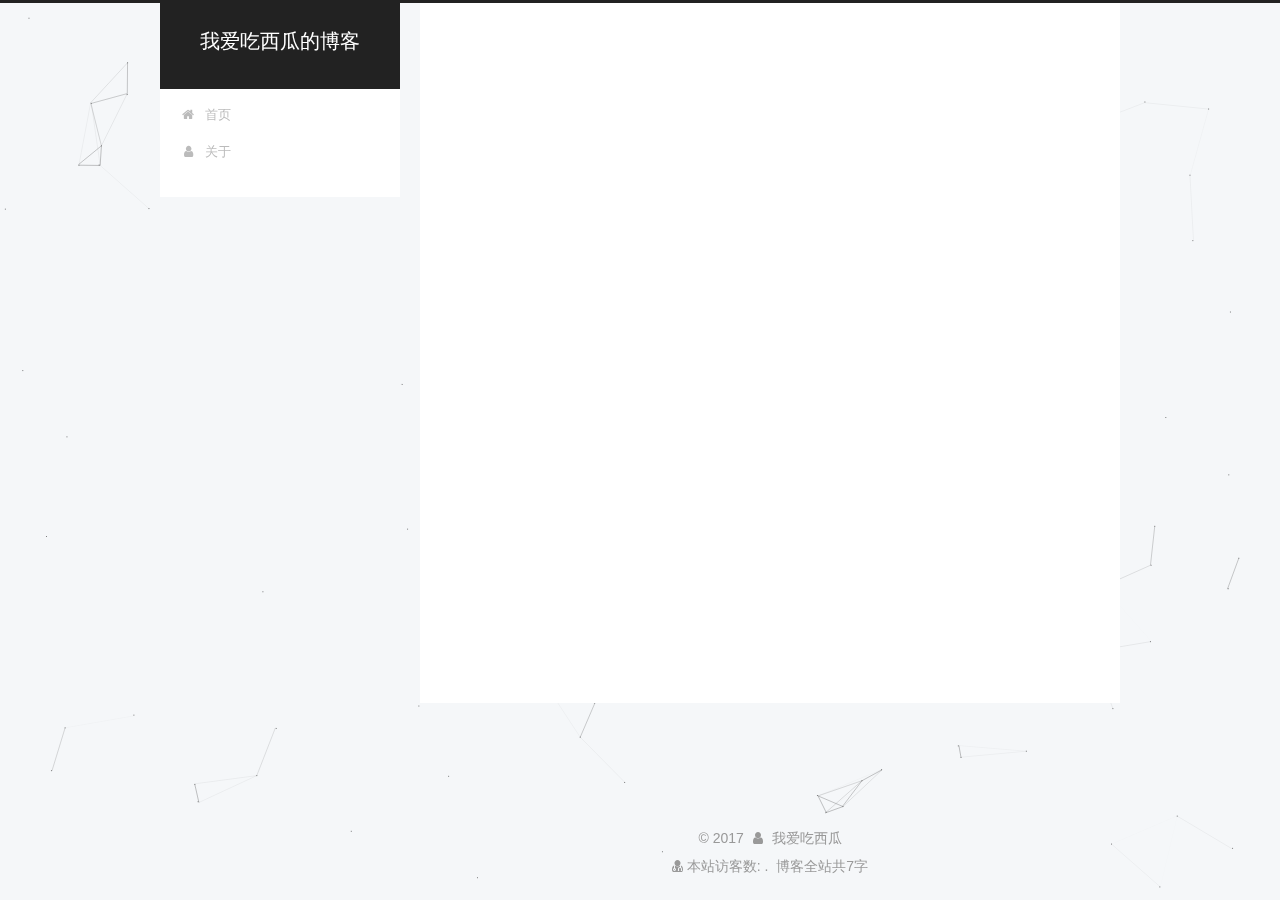
==== commit 8aa34585: "Site updated: 2017-10-12 13:35:22" ====
--- a/about/index.html
+++ b/about/index.html
@@ -5,7 +5,7 @@
   
 
 
-<html class="theme-next mist use-motion" lang="zh-Hans">
+<html class="theme-next pisces use-motion" lang="zh-Hans">
 <head>
   <meta charset="UTF-8"/>
 <meta http-equiv="X-UA-Compatible" content="IE=edge" />
@@ -104,7 +104,7 @@
   var NexT = window.NexT || {};
   var CONFIG = {
     root: '/',
-    scheme: 'Mist',
+    scheme: 'Pisces',
     version: '5.1.3',
     sidebar: {"position":"left","display":"post","offset":12,"b2t":false,"scrollpercent":false,"onmobile":false},
     fancybox: true,
@@ -153,9 +153,6 @@
 
   <div class="container sidebar-position-left page-post-detail">
     <div class="headband"></div>
-	<a href="https://github.com/robber007">
-    <img style="position: absolute; top: 0; right: 0; border: 0;" src="https://camo.githubusercontent.com/52760788cde945287fbb584134c4cbc2bc36f904/68747470733a2f2f73332e616d617a6f6e6177732e636f6d2f6769746875622f726962626f6e732f666f726b6d655f72696768745f77686974655f6666666666662e706e67" alt="Fork me on GitHub" data-canonical-src="https://s3.amazonaws.com/github/ribbons/forkme_right_white_ffffff.png">
-	</a>
     <header id="header" class="header" itemscope itemtype="http://schema.org/WPHeader">
       <div class="header-inner"><div class="site-brand-wrapper">
   <div class="site-meta ">
@@ -398,7 +395,7 @@
 
 
 
-  <div class="theme-info">主题 &mdash; <a class="theme-link" target="_blank" href="https://github.com/iissnan/hexo-theme-next">NexT.Mist</a> v5.1.3</div>
+  <div class="theme-info">主题 &mdash; <a class="theme-link" target="_blank" href="https://github.com/iissnan/hexo-theme-next">NexT.Pisces</a> v5.1.3</div>
 
 -->
 
@@ -496,6 +493,13 @@
 
   
   
+
+
+  <script type="text/javascript" src="/js/src/affix.js?v=5.1.3"></script>
+
+  <script type="text/javascript" src="/js/src/schemes/pisces.js?v=5.1.3"></script>
+
+
 
   
   <script type="text/javascript" src="/js/src/scrollspy.js?v=5.1.3"></script>
--- a/css/main.css
+++ b/css/main.css
@@ -189,7 +189,7 @@
   font-size: 14px;
   line-height: 2;
   color: #555;
-  background: #eee;
+  background: #f5f7f9;
 }
 @media (max-width: 767px) {
   body {
@@ -445,7 +445,7 @@
 .header-inner {
   margin: 0 auto;
   padding: 100px 0 70px;
-  width: calc(100% - 252px);
+  width: 700px;
 }
 @media (min-width: 1600px) {
   .container .header-inner {
@@ -457,7 +457,7 @@
 }
 .main-inner {
   margin: 0 auto;
-  width: calc(100% - 252px);
+  width: 700px;
 }
 @media (min-width: 1600px) {
   .container .main-inner {
@@ -474,7 +474,7 @@
 .footer-inner {
   box-sizing: border-box;
   margin: 20px auto;
-  width: calc(100% - 252px);
+  width: 700px;
 }
 @media (min-width: 1600px) {
   .container .footer-inner {
@@ -1267,6 +1267,16 @@
 .use-motion .collection-title {
   opacity: 0;
 }
+.post-body p a {
+  color: #0593d3;
+  border-bottom: none;
+  border-bottom: 1px solid #0593d3;
+}
+.post-body p a:hover {
+  color: #fc6423;
+  border-bottom: none;
+  border-bottom: 1px solid #fc6423;
+}
 .posts-expand {
   padding-top: 40px;
 }
@@ -1659,6 +1669,57 @@
 .rtl.post-title {
   font-family: UKIJ Ekran;
 }
+.my_post_copyright {
+  width: 85%;
+  max-width: 45em;
+  margin: 2.8em auto 0;
+  padding: 0.5em 1em;
+  border: 1px solid #d3d3d3;
+  font-size: 0.93rem;
+  line-height: 1.6em;
+  word-break: break-all;
+  background: rgba(255,255,255,0.4);
+}
+.my_post_copyright p {
+  margin: 0;
+}
+.my_post_copyright span {
+  display: inline-block;
+  width: 5.2em;
+  color: #b5b5b5;
+  font-weight: bold;
+}
+.my_post_copyright .raw {
+  margin-left: 1em;
+  width: 5em;
+}
+.my_post_copyright a {
+  color: #808080;
+  border-bottom: 0;
+}
+.my_post_copyright a:hover {
+  color: #a3d2a3;
+  text-decoration: underline;
+}
+.my_post_copyright:hover .fa-clipboard {
+  color: #000;
+}
+.my_post_copyright .post-url:hover {
+  font-weight: normal;
+}
+.my_post_copyright .copy-path {
+  margin-left: 1em;
+  width: 1em;
+}
+@media (max-width: 767px) {
+  .my_post_copyright .copy-path {
+    display: none;
+  }
+}
+.my_post_copyright .copy-path:hover {
+  color: #808080;
+  cursor: pointer;
+}
 .sidebar {
   position: fixed;
   right: 0;
@@ -1755,6 +1816,118 @@
   font-size: 13px;
   color: #999;
 }
+.site-author-image {
+  display: block;
+  margin: 0 auto;
+  padding: 2px;
+  max-width: 120px;
+  height: auto;
+  border: 1px solid #eee;
+/* 头像圆形 */
+  border-radius: 80px;
+  -webkit-border-radius: 80px;
+  -moz-border-radius: 80px;
+  box-shadow: inset 0 -1px 0 #333 sf;
+/* 设置循环动画 [animation: (play)动画名称 (2s)动画播放时长单位秒或微秒 (ase-out)动画播放的速度曲线为以低速结束 
+    (1s)等待1秒然后开始动画 (1)动画播放次数(infinite为循环播放) ]*/
+/* 鼠标经过头像旋转360度 */
+  -webkit-transition: -webkit-transform 1s ease-out;
+  -moz-transition: -moz-transform 1s ease-out;
+  transition: transform 1s ease-out;
+}
+img:hover {
+/* 鼠标经过停止头像旋转 
+  -webkit-animation-play-state:paused;
+  animation-play-state:paused;*/
+/* 鼠标经过头像旋转360度 */
+  -webkit-transform: rotateZ(360deg);
+  -moz-transform: rotateZ(360deg);
+  -webkit-transform: rotateZ(360deg);
+  -moz-transform: rotateZ(360deg);
+  -ms-transform: rotateZ(360deg);
+  -o-transform: rotateZ(360deg);
+  transform: rotateZ(360deg);
+}
+@-webkit-keyframes play {
+  0% {
+    -webkit-transform: rotateZ(0deg);
+  }
+  100% {
+    -webkit-transform: rotateZ(-360deg);
+  }
+}
+@-moz-keyframes play {
+  0% {
+    -moz-transform: rotateZ(0deg);
+  }
+  100% {
+    -moz-transform: rotateZ(-360deg);
+  }
+}
+@-moz-keyframes play {
+  0% {
+    -webkit-transform: rotateZ(0deg);
+    -moz-transform: rotateZ(0deg);
+    -ms-transform: rotateZ(0deg);
+    -o-transform: rotateZ(0deg);
+    transform: rotateZ(0deg);
+  }
+  100% {
+    -webkit-transform: rotateZ(-360deg);
+    -moz-transform: rotateZ(-360deg);
+    -ms-transform: rotateZ(-360deg);
+    -o-transform: rotateZ(-360deg);
+    transform: rotateZ(-360deg);
+  }
+}
+@-webkit-keyframes play {
+  0% {
+    -webkit-transform: rotateZ(0deg);
+    -moz-transform: rotateZ(0deg);
+    -ms-transform: rotateZ(0deg);
+    -o-transform: rotateZ(0deg);
+    transform: rotateZ(0deg);
+  }
+  100% {
+    -webkit-transform: rotateZ(-360deg);
+    -moz-transform: rotateZ(-360deg);
+    -ms-transform: rotateZ(-360deg);
+    -o-transform: rotateZ(-360deg);
+    transform: rotateZ(-360deg);
+  }
+}
+@-o-keyframes play {
+  0% {
+    -webkit-transform: rotateZ(0deg);
+    -moz-transform: rotateZ(0deg);
+    -ms-transform: rotateZ(0deg);
+    -o-transform: rotateZ(0deg);
+    transform: rotateZ(0deg);
+  }
+  100% {
+    -webkit-transform: rotateZ(-360deg);
+    -moz-transform: rotateZ(-360deg);
+    -ms-transform: rotateZ(-360deg);
+    -o-transform: rotateZ(-360deg);
+    transform: rotateZ(-360deg);
+  }
+}
+@keyframes play {
+  0% {
+    -webkit-transform: rotateZ(0deg);
+    -moz-transform: rotateZ(0deg);
+    -ms-transform: rotateZ(0deg);
+    -o-transform: rotateZ(0deg);
+    transform: rotateZ(0deg);
+  }
+  100% {
+    -webkit-transform: rotateZ(-360deg);
+    -moz-transform: rotateZ(-360deg);
+    -ms-transform: rotateZ(-360deg);
+    -o-transform: rotateZ(-360deg);
+    transform: rotateZ(-360deg);
+  }
+}
 .site-state {
   overflow: hidden;
   line-height: 1.4;
@@ -1823,7 +1996,7 @@
   width: 4px;
   height: 4px;
   border-radius: 50%;
-  background: #60a86e;
+  background: #4ac6a3;
 }
 .links-of-blogroll {
   font-size: 13px;
@@ -2345,6 +2518,16 @@
   transform: translate(-50%, -50%);
   color: #ccc;
 }
+@media (min-width: 768px) and (max-width: 991px) {
+  .busuanzi-count {
+    width: auto;
+  }
+}
+@media (max-width: 767px) {
+  .busuanzi-count {
+    width: auto;
+  }
+}
 .site-uv,
 .site-pv,
 .page-pv {
@@ -2588,7 +2771,7 @@
 .header {
   position: relative;
   margin: 0 auto;
-  width: 75%;
+  width: 960px;
 }
 @media (min-width: 768px) and (max-width: 991px) {
   .header {
@@ -2607,7 +2790,7 @@
   padding: 0;
   width: 240px;
   background: #fff;
-  box-shadow: 0 2px 2px 0 rgba(0,0,0,0.12), 0 3px 1px -2px rgba(0,0,0,0.06), 0 1px 5px 0 rgba(0,0,0,0.12);
+  box-shadow: initial;
   border-radius: initial;
 }
 @media (min-width: 1600px) {
@@ -2648,7 +2831,7 @@
   }
 }
 .container .main-inner {
-  width: 75%;
+  width: 960px;
 }
 @media (min-width: 768px) and (max-width: 991px) {
   .container .main-inner {
@@ -2664,10 +2847,10 @@
   float: right;
   box-sizing: border-box;
   padding: 40px;
-  width: calc(100% - 252px);
+  width: 700px;
   background: #fff;
   min-height: 700px;
-  box-shadow: 0 2px 2px 0 rgba(0,0,0,0.12), 0 3px 1px -2px rgba(0,0,0,0.06), 0 1px 5px 0 rgba(0,0,0,0.12);
+  box-shadow: initial;
   border-radius: initial;
 }
 @media (min-width: 768px) and (max-width: 991px) {
@@ -2690,7 +2873,7 @@
   float: left;
   margin-top: 300px;
   width: 240px;
-  background: #eee;
+  background: #f5f7f9;
   box-shadow: none;
 }
 @media (min-width: 768px) and (max-width: 991px) {
@@ -2707,7 +2890,7 @@
   display: none;
 }
 .footer-inner {
-  width: 75%;
+  width: 960px;
   padding-left: 260px;
 }
 @media (min-width: 768px) and (max-width: 991px) {
@@ -2848,7 +3031,7 @@
   width: 240px;
   color: #555;
   background: #fff;
-  box-shadow: 0 2px 2px 0 rgba(0,0,0,0.12), 0 3px 1px -2px rgba(0,0,0,0.06), 0 1px 5px 0 rgba(0,0,0,0.12), 0 -1px 0.5px 0 rgba(0,0,0,0.09);
+  box-shadow: initial;
   border-radius: initial;
   opacity: 0;
 }
@@ -2976,148 +3159,31 @@
   white-space: nowrap;
   text-overflow: ellipsis;
 }
-.content-wrap {
-  padding: initial;
-  background: initial;
-  box-shadow: initial;
-  border-radius: initial;
-}
-.post-block {
-  padding: 40px;
-  background: #fff;
-  box-shadow: 0 2px 2px 0 rgba(0,0,0,0.12), 0 3px 1px -2px rgba(0,0,0,0.06), 0 1px 5px 0 rgba(0,0,0,0.12);
-  border-radius: initial;
-}
-#posts > article + article .post-block {
-  margin-top: 12px;
-  box-shadow: 0 2px 2px 0 rgba(0,0,0,0.12), 0 3px 1px -2px rgba(0,0,0,0.06), 0 1px 5px 0 rgba(0,0,0,0.12), 0 -1px 0.5px 0 rgba(0,0,0,0.09);
-  border-radius: initial;
-}
-.comments {
-  padding: 40px;
-  margin: initial;
-  margin-top: 12px;
-  background: #fff;
-  box-shadow: 0 2px 2px 0 rgba(0,0,0,0.12), 0 3px 1px -2px rgba(0,0,0,0.06), 0 1px 5px 0 rgba(0,0,0,0.12), 0 -1px 0.5px 0 rgba(0,0,0,0.09);
-  border-radius: initial;
-}
-.posts-expand {
-  padding-top: initial;
-}
-.post-nav-divider {
-  width: 4%;
-}
-.post-nav-item {
-  width: 48%;
-}
-.post-eof,
-.post-spread {
-  display: none !important;
-}
-.pagination {
-  margin: 12px 0 0;
-  border-top: initial;
-  background: #fff;
-  box-shadow: 0 2px 2px 0 rgba(0,0,0,0.12), 0 3px 1px -2px rgba(0,0,0,0.06), 0 1px 5px 0 rgba(0,0,0,0.12), 0 -1px 0.5px 0 rgba(0,0,0,0.09);
-  border-radius: initial;
-  padding: 10px 0 10px;
-}
-.pagination .prev,
-.pagination .next,
-.pagination .page-number {
-  margin-bottom: initial;
-  top: initial;
-}
-.main {
-  padding-bottom: initial;
-}
-.footer {
-  bottom: auto;
-}
-.post-header h1,
-.post-header h2 {
-  margin: initial;
-}
-.posts-expand .post-title-link {
-  line-height: inherit;
-}
-.posts-expand .post-title {
-  font-size: 1.7em;
-}
-.post-body h1 {
-  font-size: 1.6em;
-  border-bottom: 1px solid #eee;
-}
-.post-body h2 {
-  font-size: 1.45em;
-  border-bottom: 1px solid #eee;
-}
-.post-body h3 {
-  font-size: 1.3em;
-  border-bottom: 1px dotted #eee;
-}
-.post-body h4 {
-  font-size: 1.2em;
-}
-.post-body h5 {
-  font-size: 1.07em;
-}
-.post-body h6 {
-  font-size: 1.03em;
-}
-@media (min-width: 768px) and (max-width: 991px) {
-  .content-wrap {
-    padding: 10px;
-  }
-  .posts-expand {
-    margin: initial;
-  }
-  .posts-expand .post-button {
-    margin-top: 20px;
-  }
-  .post-block {
-    padding: 20px;
-    box-shadow: 0 2px 2px 0 rgba(0,0,0,0.12), 0 3px 1px -2px rgba(0,0,0,0.06), 0 1px 5px 0 rgba(0,0,0,0.12), 0 -1px 0.5px 0 rgba(0,0,0,0.09);
-    border-radius: initial;
-  }
-  #posts > article + article .post-block {
-    margin-top: 10px;
-  }
-  .comments {
-    margin-top: 10px;
-    padding: 10px 20px;
-  }
-  .pagination {
-    margin: 10px 0 0;
-  }
-}
-@media (max-width: 767px) {
-  .content-wrap {
-    padding: 8px;
-  }
-  .posts-expand {
-    margin: initial;
-  }
-  .posts-expand .post-button {
-    margin-top: 12px;
-  }
-  .posts-expand img {
-    padding: initial !important;
-  }
-  .post-block {
-    padding: 12px;
-    min-height: auto;
-    box-shadow: 0 2px 2px 0 rgba(0,0,0,0.12), 0 3px 1px -2px rgba(0,0,0,0.06), 0 1px 5px 0 rgba(0,0,0,0.12), 0 -1px 0.5px 0 rgba(0,0,0,0.09);
-    border-radius: initial;
-  }
-  #posts > article + article .post-block {
-    margin-top: 8px;
-  }
-  .comments {
-    margin-top: 8px;
-    padding: 0 12px;
-  }
-  .pagination {
-    margin: 8px 0 0;
-  }
-}
+@media (max-width: 767px) {
+  .post-body {
+    text-align: justify;
+  }
+}
+code {
+  color: #ff7600;
+  background: #fbf7f8;
+  margin: 2px;
+}
+.highlight,
+pre {
+  margin: 5px 0;
+  padding: 5px;
+  border-radius: 3px;
+}
+.highlight,
+code,
+pre {
+  border: 1px solid #d6d6d6;
+}
+.post {
+  margin-top: 60px;
+  margin-bottom: 60px;
+  padding: 25px;
+  -webkit-box-shadow: 0 0 5px rgba(202,203,203,0.5);
+  -moz-box-shadow: 0 0 5px rgba(202,203,204,0.5);
+}
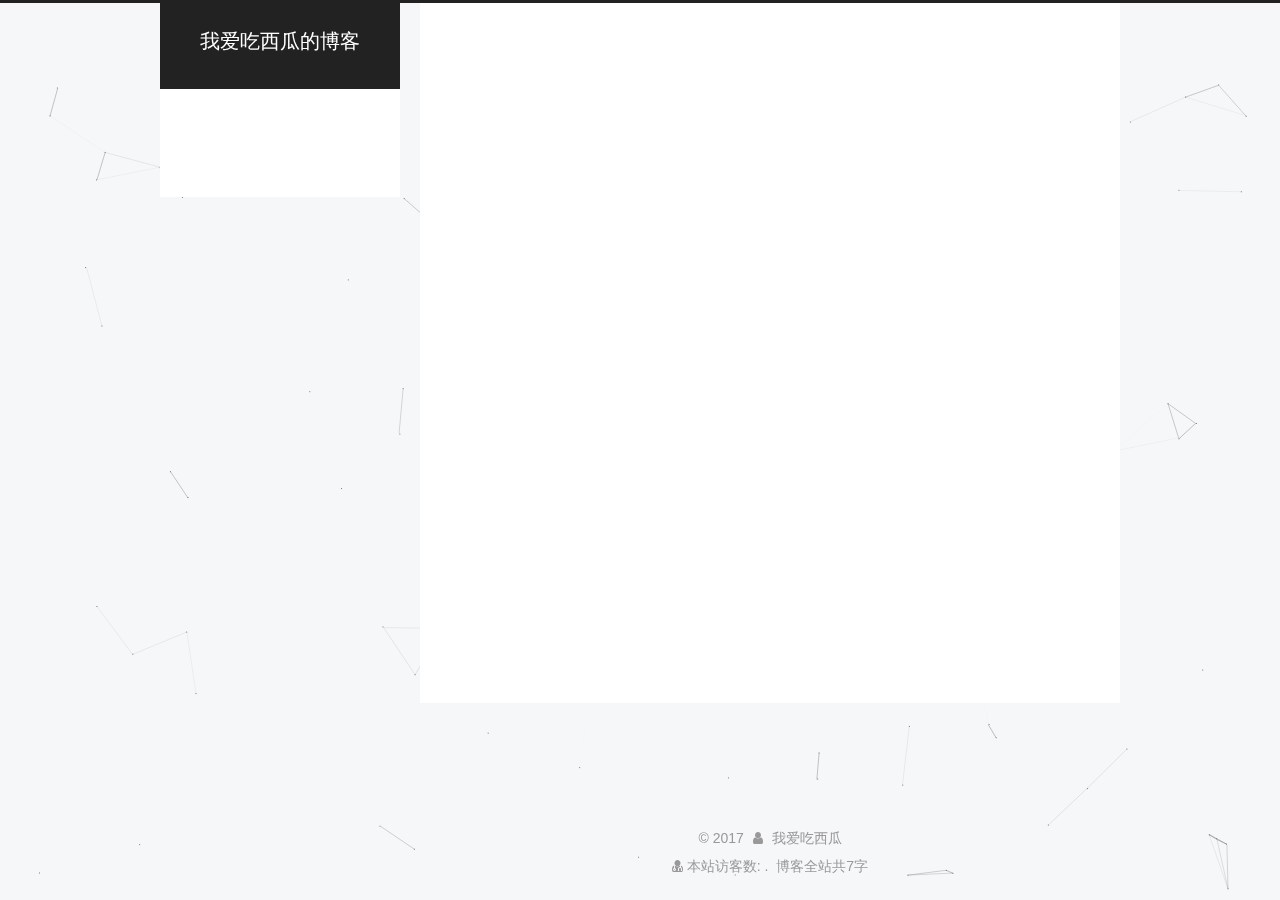
==== commit 11f91dbe: "Site updated: 2017-10-12 13:41:43" ====
--- a/about/index.html
+++ b/about/index.html
@@ -5,7 +5,7 @@
   
 
 
-<html class="theme-next pisces use-motion" lang="zh-Hans">
+<html class="theme-next mist use-motion" lang="zh-Hans">
 <head>
   <meta charset="UTF-8"/>
 <meta http-equiv="X-UA-Compatible" content="IE=edge" />
@@ -104,7 +104,7 @@
   var NexT = window.NexT || {};
   var CONFIG = {
     root: '/',
-    scheme: 'Pisces',
+    scheme: 'Mist',
     version: '5.1.3',
     sidebar: {"position":"left","display":"post","offset":12,"b2t":false,"scrollpercent":false,"onmobile":false},
     fancybox: true,
@@ -395,7 +395,7 @@
 
 
 
-  <div class="theme-info">主题 &mdash; <a class="theme-link" target="_blank" href="https://github.com/iissnan/hexo-theme-next">NexT.Pisces</a> v5.1.3</div>
+  <div class="theme-info">主题 &mdash; <a class="theme-link" target="_blank" href="https://github.com/iissnan/hexo-theme-next">NexT.Mist</a> v5.1.3</div>
 
 -->
 
@@ -493,13 +493,6 @@
 
   
   
-
-
-  <script type="text/javascript" src="/js/src/affix.js?v=5.1.3"></script>
-
-  <script type="text/javascript" src="/js/src/schemes/pisces.js?v=5.1.3"></script>
-
-
 
   
   <script type="text/javascript" src="/js/src/scrollspy.js?v=5.1.3"></script>
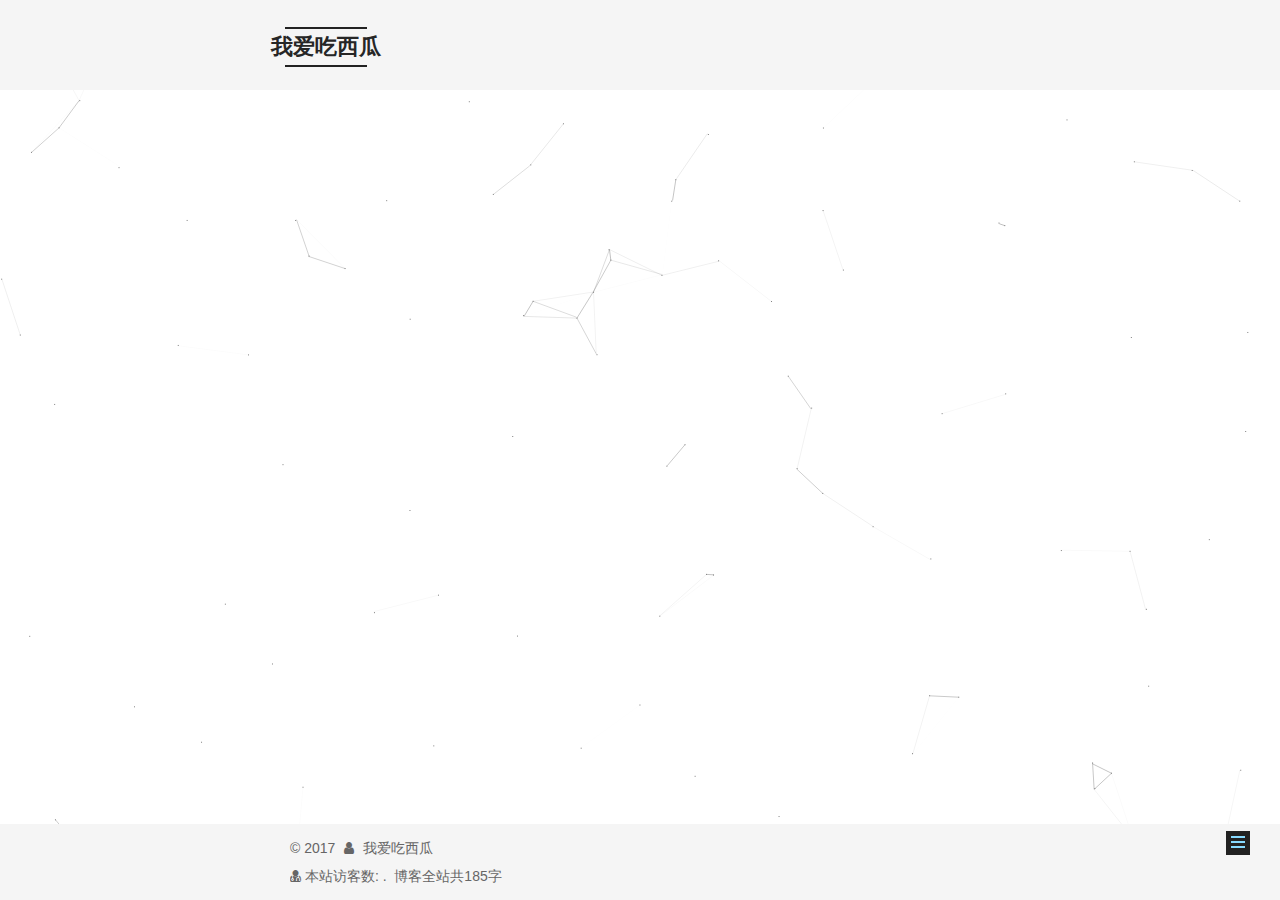
==== commit 47c4f0ec: "Site updated: 2017-10-13 11:08:27" ====
--- a/about/index.html
+++ b/about/index.html
@@ -90,7 +90,7 @@
 <meta property="og:type" content="website">
 <meta property="og:title" content="我爱吃西瓜的简介">
 <meta property="og:url" content="http://robber007.github.io/about/index.html">
-<meta property="og:site_name" content="我爱吃西瓜的博客">
+<meta property="og:site_name" content="我爱吃西瓜">
 <meta property="og:description" content="关于我你知道的不多我也不会说太多">
 <meta property="og:locale" content="zh-Hans">
 <meta property="og:updated_time" content="2017-10-11T10:39:00.035Z">
@@ -132,7 +132,7 @@
 
 
 
-  <title>我爱吃西瓜的简介 | 我爱吃西瓜的博客</title>
+  <title>我爱吃西瓜的简介 | 我爱吃西瓜</title>
   
 
 
@@ -161,7 +161,7 @@
     <div class="custom-logo-site-title">
       <a href="/"  class="brand" rel="start">
         <span class="logo-line-before"><i></i></span>
-        <span class="site-title">我爱吃西瓜的博客</span>
+        <span class="site-title">我爱吃西瓜</span>
         <span class="logo-line-after"><i></i></span>
       </a>
     </div>
@@ -274,7 +274,6 @@
     </div>
 
   
-
 
 
         </div>
@@ -403,7 +402,7 @@
 
 <div class="theme-info">
   <div class="powered-by"></div>
-  <span class="post-count">博客全站共7字</span>
+  <span class="post-count">博客全站共185字</span>
 </div>
 
         
@@ -548,11 +547,59 @@
 
 
   
-
-
-
-
-
+    <script type="text/javascript">
+      (function(d, s) {
+        var j, e = d.getElementsByTagName(s)[0];
+        if (typeof LivereTower === 'function') { return; }
+        j = d.createElement(s);
+        j.src = 'https://cdn-city.livere.com/js/embed.dist.js';
+        j.async = true;
+        e.parentNode.insertBefore(j, e);
+      })(document, 'script');
+    </script>
+  
+
+
+
+
+
+
+
+<!-- LOCAL: You can save these files to your site and update links -->
+    
+        
+        <link rel="stylesheet" href="https://aimingoo.github.io/gitmint/style/default.css">
+        <script src="https://aimingoo.github.io/gitmint/dist/gitmint.browser.js"></script>
+    
+<!-- END LOCAL -->
+
+    
+
+    
+      <script type="text/javascript">
+      function renderGitment(){
+        var gitment = new Gitmint({
+            id: document.location.href, 
+            owner: 'robber007# MUST HAVE, Your Github ID',
+            repo: 'robber007.github.io# MUST HAVE, The repo you use to store Gitment comments',
+            
+            lang: "" || navigator.language || navigator.systemLanguage || navigator.userLanguage,
+            
+            oauth: {
+            
+            
+                client_secret: '615557176483e1dd11981f6cd85f5f8d2a4388b5# EITHER this or proxy_gateway, Github access secret token for the Gitment',
+            
+                client_id: '2b52cd4123660b0a71d3'
+            }});
+        gitment.render('gitment-container');
+      }
+
+      
+      renderGitment();
+      
+      </script>
+    
 
 
 
--- a/css/main.css
+++ b/css/main.css
@@ -189,7 +189,7 @@
   font-size: 14px;
   line-height: 2;
   color: #555;
-  background: #f5f7f9;
+  background: #fff;
 }
 @media (max-width: 767px) {
   body {
@@ -226,51 +226,51 @@
   margin: 20px 0 15px;
 }
 h1 {
+  font-size: 24px;
+}
+@media (max-width: 767px) {
+  h1 {
+    font-size: 20px;
+  }
+}
+h2 {
   font-size: 22px;
 }
 @media (max-width: 767px) {
-  h1 {
+  h2 {
     font-size: 18px;
   }
 }
-h2 {
+h3 {
   font-size: 20px;
 }
 @media (max-width: 767px) {
-  h2 {
+  h3 {
     font-size: 16px;
   }
 }
-h3 {
+h4 {
   font-size: 18px;
 }
 @media (max-width: 767px) {
-  h3 {
+  h4 {
     font-size: 14px;
   }
 }
-h4 {
+h5 {
   font-size: 16px;
 }
 @media (max-width: 767px) {
-  h4 {
+  h5 {
     font-size: 12px;
   }
 }
-h5 {
+h6 {
   font-size: 14px;
 }
 @media (max-width: 767px) {
-  h5 {
+  h6 {
     font-size: 10px;
-  }
-}
-h6 {
-  font-size: 12px;
-}
-@media (max-width: 767px) {
-  h6 {
-    font-size: 8px;
   }
 }
 p {
@@ -653,8 +653,8 @@
 @media (min-width: 992px) {
   .full-image.full-image.full-image {
     max-width: none;
-    width: 118%;
-    margin: 0 -9%;
+    width: 110%;
+    margin: 25px -5%;
   }
 }
 .blockquote-center,
@@ -941,10 +941,10 @@
   padding: 0 20px;
   font-size: 14px;
   color: #555;
-  background: #fff;
-  border: 2px solid #555;
+  background: transparent;
+  border: 2px solid #222;
   text-decoration: none;
-  border-radius: 2px;
+  border-radius: 0;
   transition-property: background-color;
   transition-duration: 0.2s;
   transition-timing-function: ease-in-out;
@@ -953,8 +953,8 @@
 }
 .btn:hover {
   border-color: #222;
-  color: #fff;
-  background: #222;
+  color: #222;
+  background: #fff;
 }
 .btn +.btn {
   margin: 0 0 8px 8px;
@@ -1066,7 +1066,7 @@
   width: 24px;
   background: #222;
   font-size: 12px;
-  opacity: 0.6;
+  opacity: 1;
   color: #fff;
   cursor: pointer;
   text-align: center;
@@ -1087,7 +1087,7 @@
   }
 }
 .back-to-top.back-to-top-on {
-  bottom: 30px;
+  bottom: 19px;
 }
 .header {
   background: transparent;
@@ -1101,7 +1101,7 @@
 }
 .site-meta {
   margin: 0;
-  text-align: center;
+  text-align: left;
 }
 @media (max-width: 767px) {
   .site-meta {
@@ -1112,12 +1112,12 @@
   position: relative;
   display: inline-block;
   padding: 0 40px;
-  color: #fff;
+  color: #222;
   background: #222;
   border-bottom: none;
 }
 .brand:hover {
-  color: #fff;
+  color: #222;
 }
 .logo {
   display: inline-block;
@@ -1136,7 +1136,7 @@
 .site-subtitle {
   margin-top: 10px;
   font-size: 13px;
-  color: #ddd;
+  color: #999;
 }
 .use-motion .brand {
   opacity: 0;
@@ -1209,8 +1209,7 @@
   transition-timing-function: ease-in-out;
   transition-delay: 0s;
 }
-.menu .menu-item a:hover,
-.menu-item-active a {
+.menu .menu-item a:hover {
   border-bottom-color: #222;
 }
 .menu .menu-item .fa {
@@ -1359,7 +1358,7 @@
 .posts-collapse {
   position: relative;
   z-index: 1010;
-  margin-left: 55px;
+  margin-left: 0;
 }
 .posts-collapse::after {
   content: " ";
@@ -1800,29 +1799,29 @@
   display: block;
   margin: 0 auto;
   padding: 2px;
-  max-width: 120px;
+  max-width: 96px;
   height: auto;
-  border: 1px solid #eee;
+  border: 2px solid #333;
 }
 .site-author-name {
-  margin: 0;
+  margin: 5px 0 0;
   text-align: center;
-  color: #222;
-  font-weight: 600;
+  color: #f5f5f5;
+  font-weight: normal;
 }
 .site-description {
-  margin-top: 0;
+  margin-top: 5px;
   text-align: center;
-  font-size: 13px;
+  font-size: 14px;
   color: #999;
 }
 .site-author-image {
   display: block;
   margin: 0 auto;
   padding: 2px;
-  max-width: 120px;
+  max-width: 96px;
   height: auto;
-  border: 1px solid #eee;
+  border: 2px solid #333;
 /* 头像圆形 */
   border-radius: 80px;
   -webkit-border-radius: 80px;
@@ -1937,7 +1936,7 @@
 .site-state-item {
   display: inline-block;
   padding: 0 15px;
-  border-left: 1px solid #eee;
+  border-left: 1px solid #333;
 }
 .site-state-item:first-child {
   border-left: none;
@@ -1950,11 +1949,11 @@
   text-align: center;
   color: inherit;
   font-weight: 600;
-  font-size: 16px;
+  font-size: 18px;
 }
 .site-state-item-name {
   font-size: 13px;
-  color: #999;
+  color: inherit;
 }
 .feed-link {
   margin-top: 20px;
@@ -1996,7 +1995,7 @@
   width: 4px;
   height: 4px;
   border-radius: 50%;
-  background: #4ac6a3;
+  background: #0087fe;
 }
 .links-of-blogroll {
   font-size: 13px;
@@ -2034,7 +2033,7 @@
   color: #555;
 }
 .sidebar-nav li:hover {
-  color: #fc6423;
+  color: #f5f5f5;
 }
 .page-post-detail .sidebar-nav-toc {
   padding: 0 5px;
@@ -2043,11 +2042,11 @@
   margin-left: 10px;
 }
 .sidebar-nav .sidebar-nav-active {
-  color: #fc6423;
-  border-bottom-color: #fc6423;
+  color: #87daff;
+  border-bottom-color: #87daff;
 }
 .sidebar-nav .sidebar-nav-active:hover {
-  color: #fc6423;
+  color: #87daff;
 }
 .sidebar-panel {
   display: none;
@@ -2080,12 +2079,12 @@
   transition-timing-function: ease-in-out;
   transition-delay: 0s;
   transition-property: all;
-  color: #666;
+  color: #999;
+  border-bottom-color: #555;
+}
+.post-toc ol a:hover {
+  color: #ccc;
   border-bottom-color: #ccc;
-}
-.post-toc ol a:hover {
-  color: #000;
-  border-bottom-color: #000;
 }
 .post-toc .nav-item {
   overflow: hidden;
@@ -2106,14 +2105,14 @@
   display: block;
 }
 .post-toc .nav .active > a {
-  color: #fc6423;
-  border-bottom-color: #fc6423;
+  color: #87daff;
+  border-bottom-color: #87daff;
 }
 .post-toc .nav .active-current > a {
-  color: #fc6423;
+  color: #87daff;
 }
 .post-toc .nav .active-current > a:hover {
-  color: #fc6423;
+  color: #87daff;
 }
 .footer {
   font-size: 14px;
@@ -2380,6 +2379,19 @@
 .theme-next .this_ua.browser.QQBrowser {
   background-color: #78ace9 !important;
   border-color: #4cae4c !important;
+}
+#gitment-display-button {
+  display: inline-block;
+  padding: 0 15px;
+  color: #0a9caf;
+  cursor: pointer;
+  font-size: 14px;
+  border: 1px solid #0a9caf;
+  border-radius: 4px;
+}
+#gitment-display-button:hover {
+  color: #fff;
+  background: #0a9caf;
 }
 .post-spread {
   margin-top: 20px;
@@ -2518,16 +2530,6 @@
   transform: translate(-50%, -50%);
   color: #ccc;
 }
-@media (min-width: 768px) and (max-width: 991px) {
-  .busuanzi-count {
-    width: auto;
-  }
-}
-@media (max-width: 767px) {
-  .busuanzi-count {
-    width: auto;
-  }
-}
 .site-uv,
 .site-pv,
 .page-pv {
@@ -2763,405 +2765,328 @@
   }
 }
 .page-post-detail .sidebar-toggle-line {
-  background: #fc6423;
+  background: #87daff;
 }
 .page-post-detail .comments {
   overflow: hidden;
 }
+h1,
+h2,
+h3,
+h4,
+h5,
+h6 {
+  margin: 20px 0 10px;
+}
+p {
+  margin: 0 0 25px 0;
+}
+a {
+  border-bottom-color: #ccc;
+}
+hr {
+  margin: 20px 0;
+  height: 2px;
+}
+.main-inner {
+  margin-top: 80px;
+}
 .header {
-  position: relative;
-  margin: 0 auto;
-  width: 960px;
-}
-@media (min-width: 768px) and (max-width: 991px) {
-  .header {
-    width: auto;
-  }
-}
-@media (max-width: 767px) {
-  .header {
-    width: auto;
-  }
+  background: #f5f5f5;
 }
 .header-inner {
-  position: absolute;
-  top: 0;
-  overflow: hidden;
-  padding: 0;
-  width: 240px;
-  background: #fff;
-  box-shadow: initial;
-  border-radius: initial;
-}
-@media (min-width: 1600px) {
-  .container .header-inner {
-    width: 240px;
-  }
-}
-@media (min-width: 768px) and (max-width: 991px) {
-  .header-inner {
-    position: relative;
-    width: auto;
-    border-radius: initial;
-  }
-}
-@media (max-width: 767px) {
-  .header-inner {
-    position: relative;
-    width: auto;
-    border-radius: initial;
-  }
-}
-.main:before,
-.main:after {
+  padding: 25px 0 20px;
+}
+.header-inner:before,
+.header-inner:after {
   content: " ";
   display: table;
 }
-.main:after {
+.header-inner:after {
   clear: both;
 }
-@media (min-width: 768px) and (max-width: 991px) {
-  .main {
-    padding-bottom: 100px;
-  }
-}
-@media (max-width: 767px) {
-  .main {
-    padding-bottom: 100px;
-  }
-}
-.container .main-inner {
-  width: 960px;
-}
-@media (min-width: 768px) and (max-width: 991px) {
+@media (max-width: 767px) {
+  .header-inner {
+    width: auto;
+    margin-bottom: 50px;
+    padding: 10px;
+  }
+}
+.site-meta {
+  float: left;
+  margin-left: -20px;
+  line-height: normal;
+}
+@media (max-width: 767px) {
+  .site-meta {
+    margin-left: 10px;
+  }
+}
+.site-meta .brand {
+  padding: 2px 1px;
+  background: none;
+}
+@media (max-width: 767px) {
+  .site-meta .brand {
+    display: block;
+  }
+}
+.site-meta .logo {
+  display: none;
+}
+.site-meta .site-title {
+  font-size: 22px;
+  font-weight: bolder;
+}
+@media (max-width: 767px) {
+  .site-meta .site-title {
+    line-height: 34px;
+  }
+}
+.logo-line-before,
+.logo-line-after {
+  display: block;
+  overflow: hidden;
+  margin: 0 auto;
+  width: 75%;
+}
+@media (max-width: 767px) {
+  .logo-line-before,
+  .logo-line-after {
+    display: none;
+  }
+}
+.logo-line-before i,
+.logo-line-after i {
+  position: relative;
+  display: block;
+  height: 2px;
+  background: #222;
+}
+@media (max-width: 767px) {
+  .logo-line-before i,
+  .logo-line-after i {
+    height: 3px;
+  }
+}
+.use-motion .logo-line-before i {
+  left: -100%;
+}
+.use-motion .logo-line-after i {
+  right: -100%;
+}
+.site-subtitle {
+  display: none;
+}
+.site-nav-toggle {
+  position: static;
+  float: right;
+}
+.menu {
+  float: right;
+  margin: 8px 0 0 0;
+}
+@media (max-width: 767px) {
+  .menu {
+    margin: 20px 0 0 0;
+    padding: 0;
+  }
+}
+.menu br {
+  display: none;
+}
+.menu .menu-item {
+  margin: 0;
+}
+@media (max-width: 767px) {
+  .menu .menu-item {
+    display: block;
+  }
+}
+.menu .menu-item a {
+  padding: 0 10px;
+  background: none;
+  border: none;
+  border-radius: 2px;
+  transition-property: background;
+}
+@media (max-width: 767px) {
+  .menu .menu-item a {
+    text-align: left;
+  }
+}
+.menu .menu-item a:hover {
+  background: #e1e1e1;
+}
+.menu a::before {
+  display: none;
+}
+@media (max-width: 767px) {
+  .menu a::before {
+    display: block;
+  }
+}
+@media (max-width: 767px) {
+  .menu {
+    float: none;
+  }
+}
+.site-search form {
+  display: none;
+}
+.posts-expand {
+  padding-top: 0;
+}
+.posts-expand .post-title,
+.posts-expand .post-meta {
+  text-align: left;
+}
+@media (max-width: 767px) {
+  .posts-expand .post-title,
+  .posts-expand .post-meta {
+    text-align: center;
+  }
+}
+.posts-expand .post-eof {
+  display: none;
+}
+.posts-expand .post {
+  margin-top: 120px;
+}
+.posts-expand .post:first-child {
+  margin-top: 0;
+}
+.posts-expand .post-meta {
+  margin-top: 5px;
+  margin-bottom: 20px;
+}
+.posts-expand .post-title {
+  position: relative;
+  font-size: 26px;
+  font-weight: 400;
+}
+@media (max-width: 767px) {
+  .posts-expand .post-title {
+    font-size: 22px;
+  }
+}
+@media (min-width: 1600px) {
+  .posts-expand .post-title {
+    font-size: 26px;
+  }
+}
+.posts-expand .post-title:hover:before {
+  background: #222;
+}
+@media (max-width: 767px) {
+  .posts-expand .post-body {
+    font-size: 12px;
+  }
+}
+.posts-expand .post-body img {
+  margin: 0;
+}
+.posts-expand .post-tags {
+  text-align: left;
+}
+.posts-expand .post-tags a {
+  padding: 1px 5px;
+  background: #f5f5f5;
+  border-bottom: none;
+}
+.posts-expand .post-tags a:hover {
+  background: #ccc;
+}
+.posts-expand .post-nav {
+  margin-top: 40px;
+}
+.post-button {
+  margin-top: 20px;
+  text-align: left;
+}
+.post-button a {
+  padding: 0;
+  font-size: 14px;
+  background: none;
+  border: none;
+  border-bottom: 2px solid #666;
+  transition-property: border;
+}
+@media (max-width: 767px) {
+  .post-button a {
+    font-size: 12px;
+  }
+}
+@media (min-width: 1600px) {
+  .post-button a {
+    font-size: 16px;
+  }
+}
+.post-button a:hover {
+  border-bottom-color: #222;
+}
+.links-of-blogroll-inline .links-of-blogroll-item {
+  display: inline-block;
+}
+.btn {
+  padding: 0 10px;
+  border-width: 2px;
+  border-radius: 0;
+}
+.headband {
+  display: none;
+}
+.site-search {
+  position: relative;
+  float: right;
+  margin-top: 5px;
+  padding-top: 3px;
+}
+@media (max-width: 767px) {
+  .site-search {
+    float: none;
+    padding: 0 10px;
+  }
+}
+@media (max-width: 767px) {
   .container .main-inner {
     width: auto;
   }
 }
-@media (max-width: 767px) {
-  .container .main-inner {
-    width: auto;
-  }
-}
-.content-wrap {
-  float: right;
-  box-sizing: border-box;
-  padding: 40px;
-  width: 700px;
-  background: #fff;
-  min-height: 700px;
-  box-shadow: initial;
-  border-radius: initial;
-}
-@media (min-width: 768px) and (max-width: 991px) {
-  .content-wrap {
-    width: 100%;
-    padding: 20px;
-    border-radius: initial;
-  }
-}
-@media (max-width: 767px) {
-  .content-wrap {
-    width: 100%;
-    padding: 20px;
-    min-height: auto;
-    border-radius: initial;
-  }
-}
-.sidebar {
-  position: static;
-  float: left;
-  margin-top: 300px;
-  width: 240px;
-  background: #f5f7f9;
-  box-shadow: none;
-}
-@media (min-width: 768px) and (max-width: 991px) {
-  .sidebar {
-    display: none;
-  }
-}
-@media (max-width: 767px) {
-  .sidebar {
-    display: none;
-  }
-}
-.sidebar-toggle {
+.page-post-detail .post-title,
+.page-post-detail .post-meta {
+  text-align: center;
+}
+.page-post-detail .post-title:before {
   display: none;
 }
+.page-post-detail .post-meta {
+  margin-bottom: 60px;
+}
+.pagination {
+  margin: 120px 0 0;
+  text-align: left;
+}
+@media (max-width: 767px) {
+  .pagination {
+    margin: 80px 10px 0;
+    text-align: center;
+  }
+}
+.footer {
+  margin-top: 80px;
+  padding: 10px 0;
+  background: #f5f5f5;
+  color: #666;
+}
 .footer-inner {
-  width: 960px;
-  padding-left: 260px;
-}
-@media (min-width: 768px) and (max-width: 991px) {
+  margin: 0 auto;
+  text-align: left;
+}
+@media (max-width: 767px) {
   .footer-inner {
     width: auto;
-    padding-left: 0 !important;
-    padding-right: 0 !important;
-  }
-}
-@media (max-width: 767px) {
-  .footer-inner {
-    width: auto;
-    padding-left: 0 !important;
-    padding-right: 0 !important;
-  }
-}
-.sidebar-position-right .header-inner {
-  right: 0;
-}
-.sidebar-position-right .content-wrap {
-  float: left;
-}
-.sidebar-position-right .sidebar {
-  float: right;
-}
-.sidebar-position-right .footer-inner {
-  padding-left: 0;
-  padding-right: 260px;
-}
-.site-brand-wrapper {
-  position: relative;
-}
-.site-meta {
-  padding: 20px 0;
-  color: #fff;
-  background: #222;
-}
-@media (min-width: 768px) and (max-width: 991px) {
-  .site-meta {
-    box-shadow: 0 0 16px rgba(0,0,0,0.5);
-  }
-}
-@media (max-width: 767px) {
-  .site-meta {
-    box-shadow: 0 0 16px rgba(0,0,0,0.5);
-  }
-}
-.brand {
-  padding: 0;
-  background: none;
-}
-.brand:hover {
-  color: #fff;
-}
-.site-subtitle {
-  margin: 10px 10px 0;
-  font-weight: initial;
-}
-.site-search form {
-  display: none;
-}
-.site-nav {
-  border-top: none;
-}
-@media (min-width: 768px) and (max-width: 991px) {
-  .site-nav {
-    display: none !important;
-  }
-}
-@media (min-width: 768px) and (max-width: 991px) {
-  .site-nav-on {
-    display: block !important;
-  }
-}
-.menu .menu-item {
-  display: block;
-  margin: 0;
-}
-.menu .menu-item a {
-  position: relative;
-  box-sizing: border-box;
-  padding: 5px 20px;
-  text-align: left;
-  line-height: inherit;
-  transition-property: background-color;
-  transition-duration: 0.2s;
-  transition-timing-function: ease-in-out;
-  transition-delay: 0s;
-}
-.menu .menu-item a:hover,
-.menu-item-active a {
-  background: #f9f9f9;
-  border-bottom-color: #fff;
-}
-.menu .menu-item br {
-  display: none;
-}
-.menu-item-active a:after {
-  content: " ";
-  position: absolute;
-  top: 50%;
-  margin-top: -3px;
-  right: 15px;
-  width: 6px;
-  height: 6px;
-  border-radius: 50%;
-  background-color: #bbb;
-}
-.btn-bar {
-  background-color: #fff;
-}
-.site-nav-toggle {
-  left: 20px;
-  top: 50%;
-  -webkit-transform: translateY(-50%);
-  -webkit-transform: translateY(-50%);
-  -moz-transform: translateY(-50%);
-  -ms-transform: translateY(-50%);
-  -o-transform: translateY(-50%);
-  transform: translateY(-50%);
-}
-@media (min-width: 768px) and (max-width: 991px) {
-  .site-nav-toggle {
-    display: block;
-  }
-}
-.use-motion .sidebar .motion-element {
-  opacity: 1;
-}
-.sidebar {
-  margin-left: -100%;
-  right: auto;
-  bottom: auto;
-  -webkit-transform: none;
-}
-.sidebar-inner {
-  box-sizing: border-box;
-  width: 240px;
-  color: #555;
-  background: #fff;
-  box-shadow: initial;
-  border-radius: initial;
-  opacity: 0;
-}
-.sidebar-inner.affix {
-  position: fixed;
-  top: 12px;
-}
-.sidebar-inner.affix-bottom {
-  position: absolute;
-}
-.site-overview {
-  margin: 0 2px;
-  text-align: left;
-}
-.site-author:before,
-.site-author:after {
-  content: " ";
-  display: table;
-}
-.site-author:after {
-  clear: both;
-}
-.sidebar a {
-  color: #555;
-}
-.sidebar a:hover {
-  color: #222;
-}
-.site-state-item {
-  padding: 0 10px;
-}
-.links-of-author-item a:before {
-  display: none;
-}
-.links-of-author-item a {
-  border-bottom: none;
-  text-decoration: underline;
-}
-.feed-link {
-  border-top: 1px dotted #ccc;
-  border-bottom: 1px dotted #ccc;
-  text-align: center;
-}
-.feed-link a {
-  display: block;
-  color: #fc6423;
-  border: none;
-}
-.feed-link a:hover {
-  background: none;
-  color: #e34603;
-}
-.feed-link a:hover i {
-  color: #e34603;
-}
-.links-of-author {
-  display: flex;
-  flex-wrap: wrap;
-  justify-content: center;
-}
-.links-of-author-item {
-  margin: 5px 0 0;
-  width: 50%;
-}
-.links-of-author-item a {
-  max-width: 216px;
-  box-sizing: border-box;
-  display: inline-block;
-  margin-right: 0;
-  margin-bottom: 0;
-  padding: 0 5px;
-  overflow: hidden;
-  white-space: nowrap;
-  text-overflow: ellipsis;
-}
-.links-of-author-item a {
-  display: block;
-  text-decoration: none;
-}
-.links-of-author-item a:hover {
-  border-radius: 4px;
-  background: #eee;
-}
-.links-of-author-item .fa {
-  margin-right: 2px;
-  font-size: 16px;
-}
-.links-of-author-item .fa-globe {
-  font-size: 15px;
-}
-.links-of-blogroll {
-  text-align: center;
-  margin-top: 20px;
-  padding: 3px 0 0;
-  border-top: 1px dotted #ccc;
-}
-.links-of-blogroll-title {
-  margin-top: 0;
-}
-.links-of-blogroll-item {
-  padding: 0;
-}
-.links-of-blogroll-inline:before,
-.links-of-blogroll-inline:after {
-  content: " ";
-  display: table;
-}
-.links-of-blogroll-inline:after {
-  clear: both;
-}
-.links-of-blogroll-inline .links-of-blogroll-item {
-  margin: 5px 0 0;
-  width: 50%;
-  display: inline-block;
-  width: unset;
-}
-.links-of-blogroll-inline .links-of-blogroll-item a {
-  max-width: 216px;
-  box-sizing: border-box;
-  display: inline-block;
-  margin-right: 0;
-  margin-bottom: 0;
-  padding: 0 5px;
-  overflow: hidden;
-  white-space: nowrap;
-  text-overflow: ellipsis;
-}
-@media (max-width: 767px) {
-  .post-body {
-    text-align: justify;
+    text-align: center;
   }
 }
 code {
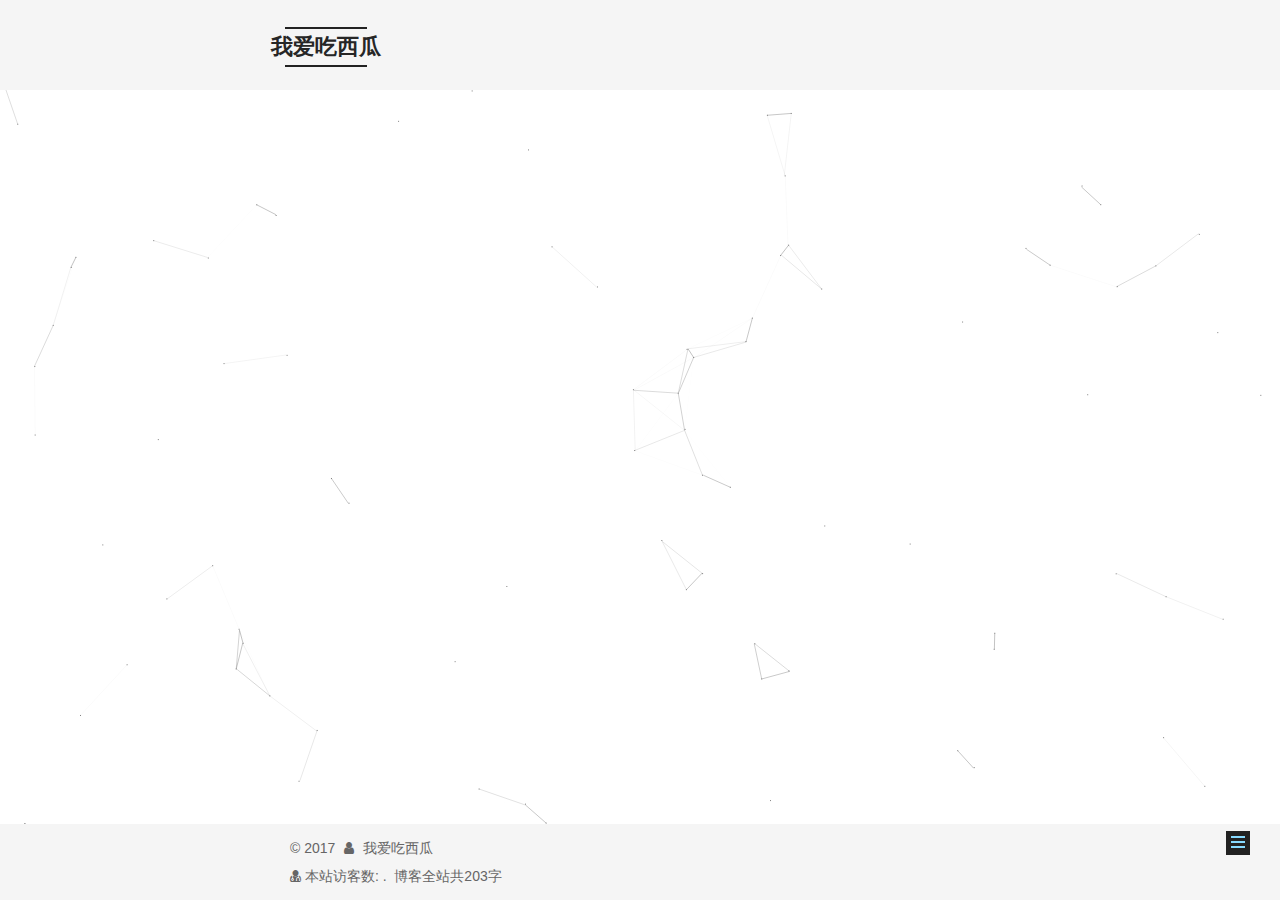
==== commit 47150617: "Site updated: 2017-10-13 15:10:17" ====
--- a/about/index.html
+++ b/about/index.html
@@ -402,7 +402,7 @@
 
 <div class="theme-info">
   <div class="powered-by"></div>
-  <span class="post-count">博客全站共185字</span>
+  <span class="post-count">博客全站共203字</span>
 </div>
 
         
--- a/css/main.css
+++ b/css/main.css
@@ -1995,7 +1995,7 @@
   width: 4px;
   height: 4px;
   border-radius: 50%;
-  background: #0087fe;
+  background: #5bfeff;
 }
 .links-of-blogroll {
   font-size: 13px;
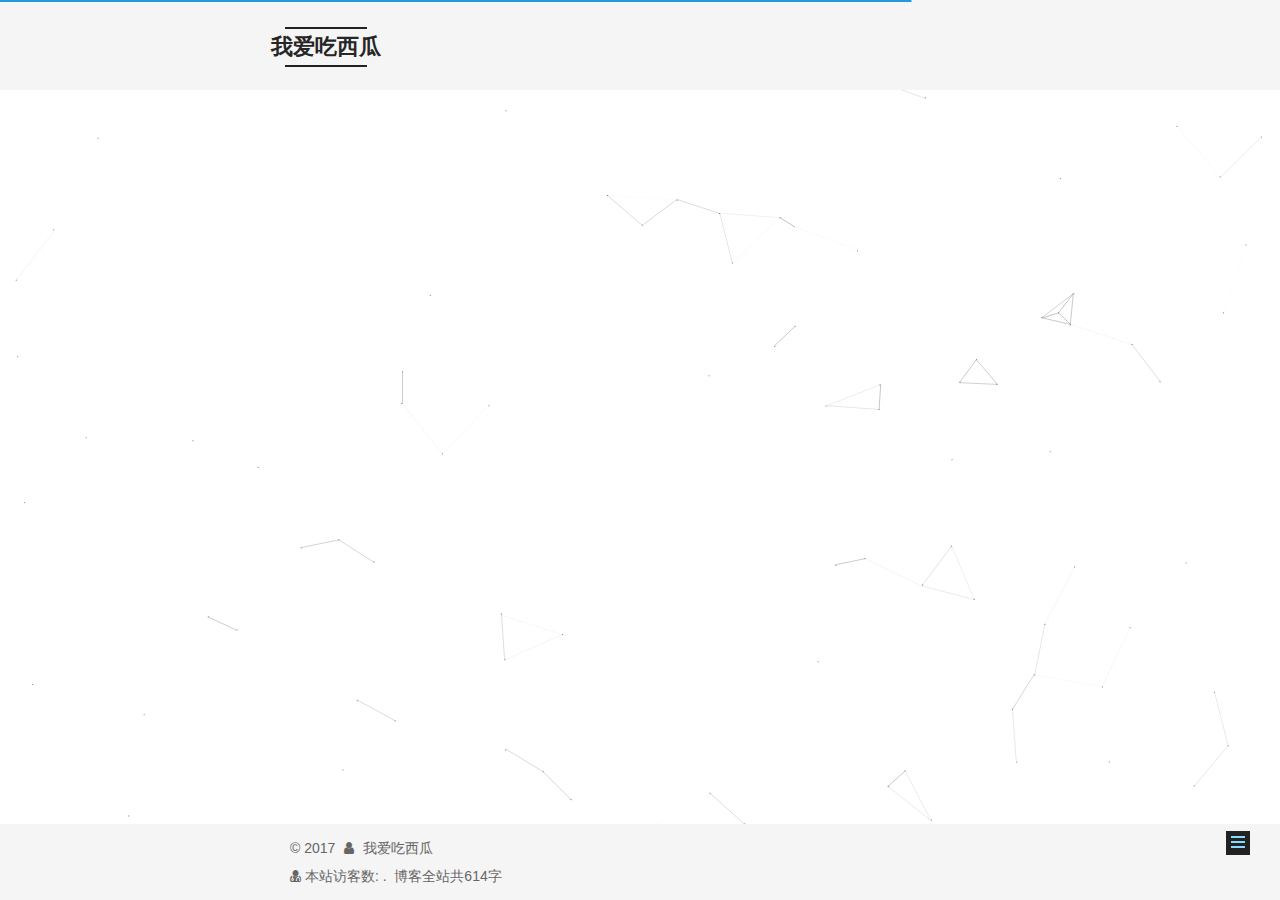
==== commit ebf3740c: "Site updated: 2017-10-16 19:29:30" ====
--- a/about/index.html
+++ b/about/index.html
@@ -315,7 +315,7 @@
               
                 <a href="/archives">
               
-                  <span class="site-state-item-count">1</span>
+                  <span class="site-state-item-count">2</span>
                   <span class="site-state-item-name">日志</span>
                 </a>
               </div>
@@ -402,7 +402,7 @@
 
 <div class="theme-info">
   <div class="powered-by"></div>
-  <span class="post-count">博客全站共203字</span>
+  <span class="post-count">博客全站共614字</span>
 </div>
 
         
--- a/css/main.css
+++ b/css/main.css
@@ -1995,7 +1995,7 @@
   width: 4px;
   height: 4px;
   border-radius: 50%;
-  background: #5bfeff;
+  background: #70c32d;
 }
 .links-of-blogroll {
   font-size: 13px;
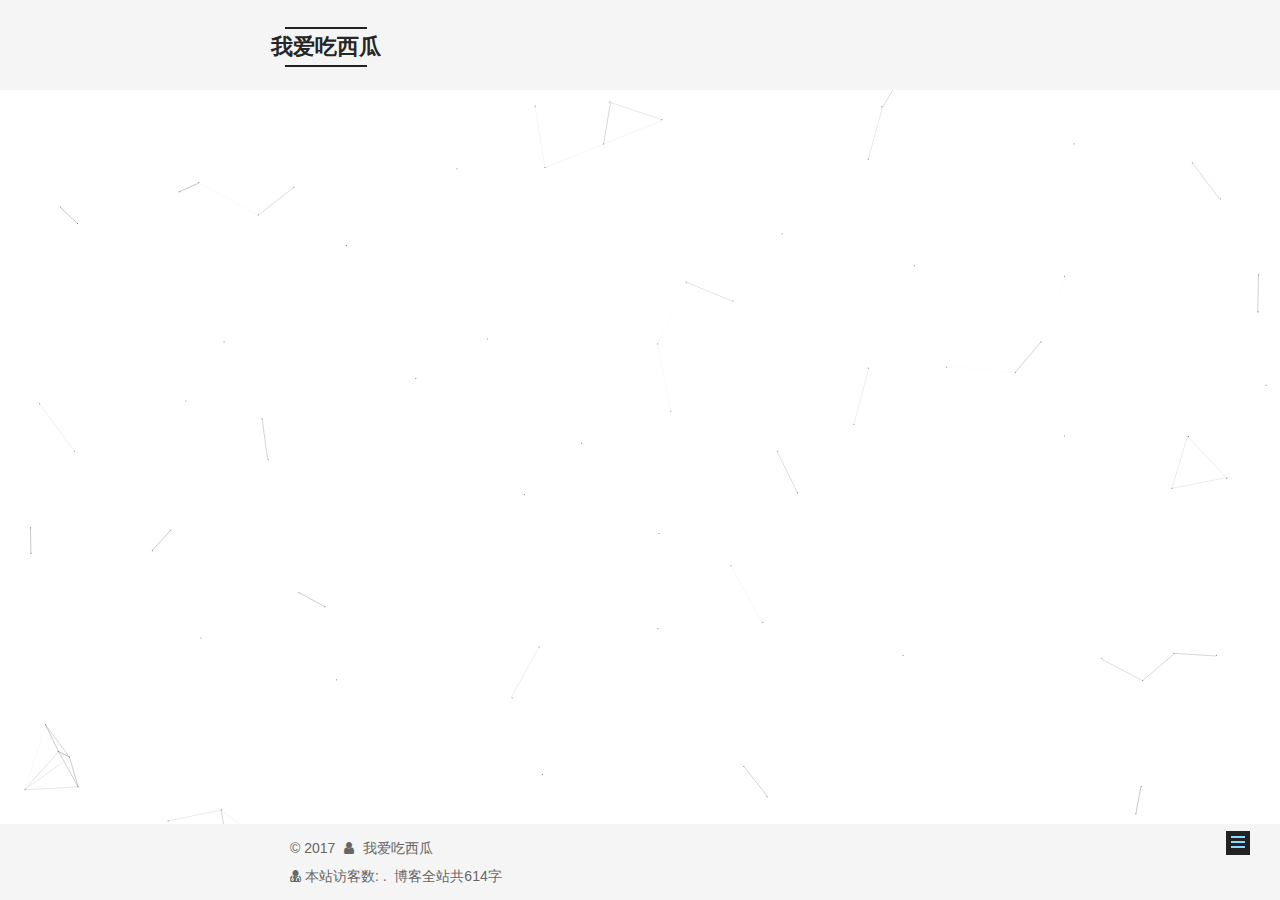
==== commit 196eb78d: "Site updated: 2017-10-16 19:34:35" ====
--- a/about/index.html
+++ b/about/index.html
@@ -315,7 +315,7 @@
               
                 <a href="/archives">
               
-                  <span class="site-state-item-count">2</span>
+                  <span class="site-state-item-count">1</span>
                   <span class="site-state-item-name">日志</span>
                 </a>
               </div>
--- a/css/main.css
+++ b/css/main.css
@@ -1995,7 +1995,7 @@
   width: 4px;
   height: 4px;
   border-radius: 50%;
-  background: #70c32d;
+  background: #c809ff;
 }
 .links-of-blogroll {
   font-size: 13px;
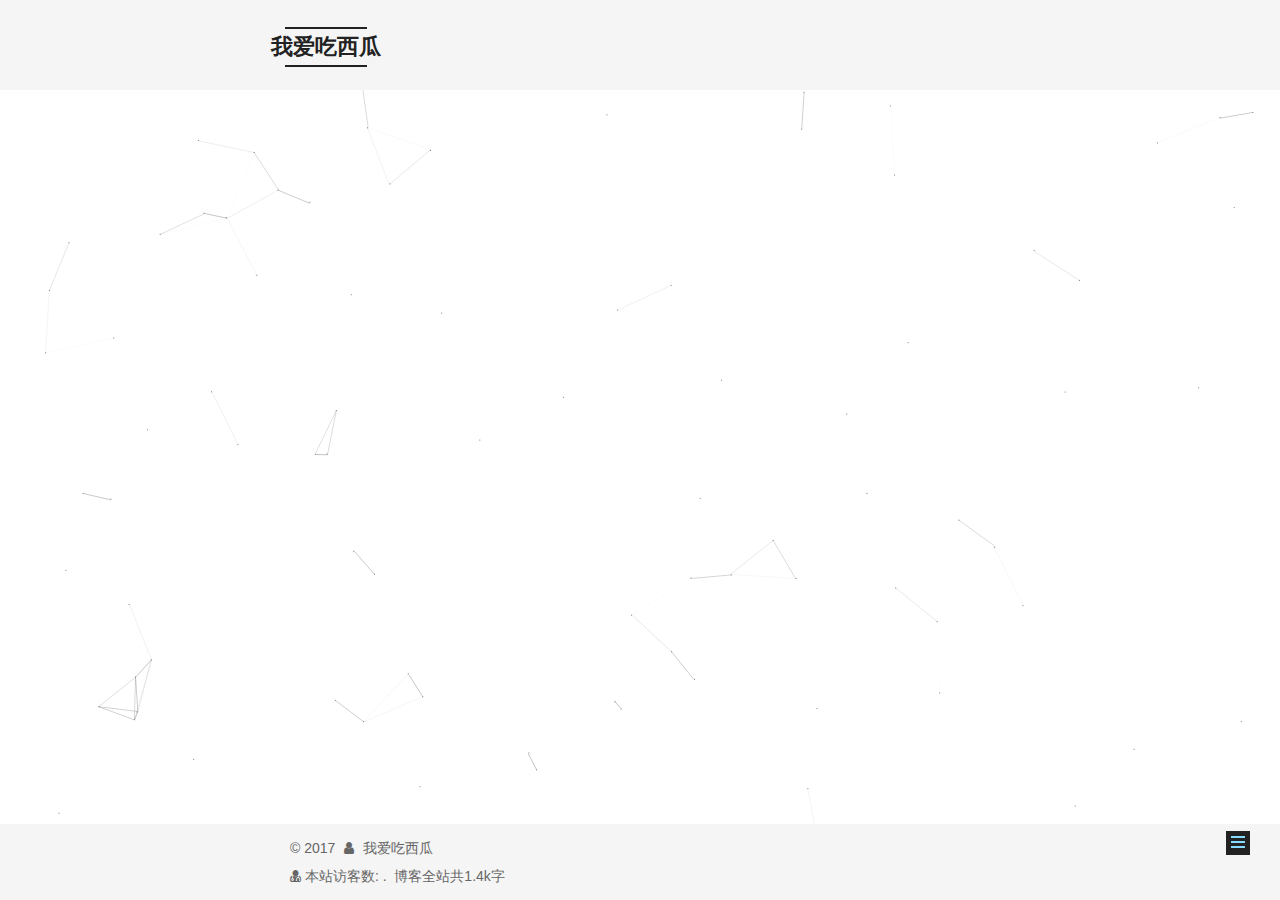
==== commit 66a968f9: "Site updated: 2017-10-23 14:28:27" ====
--- a/about/index.html
+++ b/about/index.html
@@ -315,7 +315,7 @@
               
                 <a href="/archives">
               
-                  <span class="site-state-item-count">1</span>
+                  <span class="site-state-item-count">2</span>
                   <span class="site-state-item-name">日志</span>
                 </a>
               </div>
@@ -323,6 +323,15 @@
 
             
 
+            
+              
+              
+              <div class="site-state-item site-state-tags">
+                
+                  <span class="site-state-item-count">1</span>
+                  <span class="site-state-item-name">标签</span>
+                
+              </div>
             
 
           </nav>
@@ -402,7 +411,7 @@
 
 <div class="theme-info">
   <div class="powered-by"></div>
-  <span class="post-count">博客全站共614字</span>
+  <span class="post-count">博客全站共1.4k字</span>
 </div>
 
         
@@ -562,6 +571,21 @@
 
 
 
+  
+    <script type="text/javascript">
+    (function(){
+      var appid = 'cythl0ESU';
+      var conf = 'ebcbbe5e75958120d983fff78ebd74c8';
+      var width = window.innerWidth || document.documentElement.clientWidth;
+      if (width < 960) {
+      window.document.write('<script id="changyan_mobile_js" charset="utf-8" type="text/javascript" src="https://changyan.sohu.com/upload/mobile/wap-js/changyan_mobile.js?client_id=' + appid + '&conf=' + conf + '"><\/script>'); } else { var loadJs=function(d,a){var c=document.getElementsByTagName("head")[0]||document.head||document.documentElement;var b=document.createElement("script");b.setAttribute("type","text/javascript");b.setAttribute("charset","UTF-8");b.setAttribute("src",d);if(typeof a==="function"){if(window.attachEvent){b.onreadystatechange=function(){var e=b.readyState;if(e==="loaded"||e==="complete"){b.onreadystatechange=null;a()}}}else{b.onload=a}}c.appendChild(b)};loadJs("https://changyan.sohu.com/upload/changyan.js",function(){
+        window.changyan.api.config({appid:appid,conf:conf})});
+      }
+    })();
+    </script>
+    <script type="text/javascript" src="https://assets.changyan.sohu.com/upload/plugins/plugins.count.js"></script>
+  
+
 
 
 
--- a/css/main.css
+++ b/css/main.css
@@ -1995,7 +1995,7 @@
   width: 4px;
   height: 4px;
   border-radius: 50%;
-  background: #c809ff;
+  background: #b97799;
 }
 .links-of-blogroll {
   font-size: 13px;
